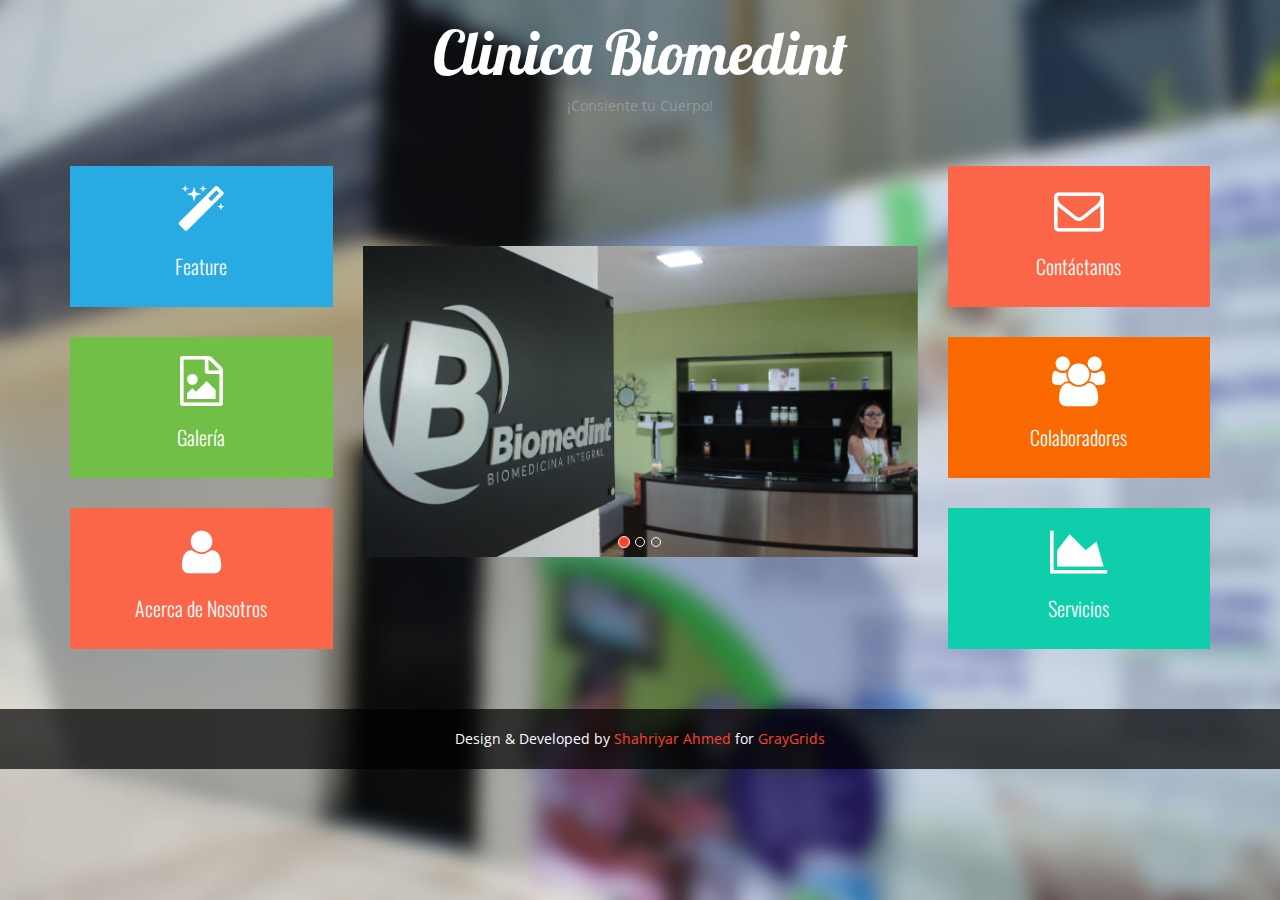
==== index.html @ f75a295f "Creacion del Slider y de las secciones de la pagina" ====
<!DOCTYPE html>
<html lang="en">

    <head>

        <meta charset="utf-8">
        <meta http-equiv="X-UA-Compatible" content="IE=edge">
        <meta name="viewport" content="width=device-width, initial-scale=1">
        <meta name="description" content="">
        <meta name="author" content="">

        <title>Clinica Biomedint</title>

        <!-- Bootstrap Core CSS -->
        <link href="bootstrap/css/bootstrap.min.css" rel="stylesheet">

        <!-- Font Awesome CSS -->
        <link href="css/font-awesome.min.css" rel="stylesheet">
		
		<!-- Custom CSS -->
        <link href="css/animate.css" rel="stylesheet">

        <!-- Custom CSS -->
        <link href="css/style.css" rel="stylesheet">

        <!-- Custom Fonts -->
        <link href='http://fonts.googleapis.com/css?family=Lobster' rel='stylesheet' type='text/css'>

        <!-- Template js -->
        <script src="js/jquery-2.1.1.min.js"></script>
        <script src="bootstrap/js/bootstrap.min.js"></script>
        <script src="js/jquery.appear.js"></script>
        <script src="js/contact_me.js"></script>
        <script src="js/jqBootstrapValidation.js"></script>
        <script src="js/modernizr.custom.js"></script>
        <script src="js/script.js"></script>

        <!--[if lt IE 9]>
            <script src="https://oss.maxcdn.com/libs/html5shiv/3.7.0/html5shiv.js"></script>
            <script src="https://oss.maxcdn.com/libs/respond.js/1.4.2/respond.min.js"></script>
        <![endif]-->

    </head>
    
    <body>
        
        <!-- Start Logo Section -->
        <section id="logo-section" class="text-center">
            <div class="container">
                <div class="row">
                    <div class="col-md-12">
                        <div class="logo text-center">
                            <h1>Clinica Biomedint</h1>
                            <span>¡Consiente tu Cuerpo!</span>
                        </div>
                    </div>
                </div>
            </div>
        </section>
        <!-- End Logo Section -->
        
        
        <!-- Start Main Body Section -->
        <div class="mainbody-section text-center">
            <div class="container">
                <div class="row">
                    
                    <div class="col-md-3">
                        
                        <div class="menu-item blue">
                            <a href="#feature-modal" data-toggle="modal">
                                <i class="fa fa-magic"></i>
                                <p>Feature</p>
                            </a>
                        </div>
                        
                        <div class="menu-item green">
                            <a href="#portfolio-modal" data-toggle="modal">
                                <i class="fa fa-file-photo-o"></i>
                                <p>Galería</p>
                            </a>
                        </div>
                        
                        <div class="menu-item light-red">
                            <a href="#about-modal" data-toggle="modal">
                                <i class="fa fa-user"></i>
                                <p>Acerca de Nosotros</p>
                            </a>
                        </div>
                        
                    </div>
                    
                    <div class="col-md-6">
                        
                        <!-- Start Carousel Section -->
                       <br><br><br><br> <div class="home-slider">
                            <div id="carousel-example-generic" class="carousel slide" data-ride="carousel" style="padding-bottom: 30px;">
                                <!-- Indicators -->
                                <ol class="carousel-indicators">
                                    <li data-target="#carousel-example-generic" data-slide-to="0" class="active"></li>
                                    <li data-target="#carousel-example-generic" data-slide-to="1"></li>
                                    <li data-target="#carousel-example-generic" data-slide-to="2"></li>
                                </ol>

                                <!-- Wrapper for slides -->
                                <div class="carousel-inner">
                                    <div class="item active">
                                        <img src="images/about-03.jpg" class="img-responsive" alt="">
                                    </div>
                                    <div class="item">
                                        <img src="images/about-02.jpg" class="img-responsive" alt="">
                                    </div>
                                    <div class="item">
                                        <img src="images/about-01.jpg" class="img-responsive" alt="">
                                    </div>

                                </div>

                            </div>
                        </div>
                        <!-- Start Carousel Section -->
                        
                        
                        
                    </div>
                    
                    <div class="col-md-3">
                        
                        <div class="menu-item light-red">
                            <a href="#contact-modal" data-toggle="modal">
                                <i class="fa fa-envelope-o"></i>
                                <p>Contáctanos</p>
                            </a>
                        </div>
                        <div class="menu-item light-orange responsive-2">
                                    <a href="#team-modal" data-toggle="modal">
                                        <i class="fa fa-users"></i>
                                        <p>Colaboradores</p>
                                    </a>
                                </div>
                        <div class="menu-item color responsive">
                                    <a href="#service-modal" data-toggle="modal">
                                        <i class="fa fa-area-chart"></i>
                                        <p>Servicios</p>
                                    </a>
                                </div>
                        
                        <!--<div class="menu-item color">
                            <a href="#testimonial-modal" data-toggle="modal">
                                <i class="fa fa-comment-o"></i>
                                <p>Testimonial</p>
                            </a>
                        </div> -->
                        
                        <!-- <div class="menu-item blue">
                            <a href="#news-modal" data-toggle="modal">
                                <i class="fa fa-mortar-board"></i>
                                <p>Latest News</p>
                            </a>
                        </div> -->
                        
                    </div>
                </div>
            </div>
        </div>
        <!-- End Main Body Section -->
        
        <!-- Start Copyright Section -->
        <div class="copyright text-center">
            <div class="container">
                <div class="row">
                    <div class="col-md-12">
                        <div>Design & Developed by <a href="https://www.facebook.com/Shahriyar.Ahmed.Sohel" target="_blank">Shahriyar Ahmed</a> for <a href="http://graygrids.com">GrayGrids</a></div>
                    </div>
                </div>
            </div>
        </div>
        <!-- End Copyright Section -->
        
        
        <!-- Start Feature Section -->
        <div class="section-modal modal fade" id="feature-modal" tabindex="-1" role="dialog" aria-hidden="true">
            <div class="modal-content">
                <div class="close-modal" data-dismiss="modal">
                    <div class="lr">
                        <div class="rl">
                        </div>
                    </div>
                </div>
                
                <div class="container">
                    <div class="row">
                        <div class="section-title text-center">
                            <h3>Our Awesome Feature</h3>
                            <p>Duis aute irure dolor in reprehenderit in voluptate</p>
                        </div>
                    </div>
                    <div class="row">
                        <div class="col-md-3 col-sm-6 col-xs-12">
                            <div class="feature">
                                <i class="fa fa-magic"></i>
                                <div class="feature-content">
                                    <h4>Web Design</h4>
                                    <p>Duis aute irure dolor in reprehenderit in voluptate velit esse cillum dolore eu fugiat nulla pariatur. Lorem ipsum dolor. reprehenderit</p>
                                </div>
                            </div>
                        </div><!-- /.col-md-3 -->
                        <div class="col-md-3 col-sm-6 col-xs-12">
                            <div class="feature">
                                <i class="fa fa-gift"></i>
                                <div class="feature-content">
                                    <h4>Graphics Design</h4>
                                    <p>Duis aute irure dolor in reprehenderit in voluptate velit esse cillum dolore eu fugiat nulla pariatur. Lorem ipsum dolor. reprehenderit</p>
                                </div>
                            </div>
                        </div><!-- /.col-md-3 -->
                        <div class="col-md-3 col-sm-6 col-xs-12">
                            <div class="feature">
                                <i class="fa fa-wordpress"></i>
                                <div class="feature-content">
                                    <h4>Wordpress Theme</h4>
                                    <p>Duis aute irure dolor in reprehenderit in voluptate velit esse cillum dolore eu fugiat nulla pariatur. Lorem ipsum dolor. reprehenderit</p>
                                </div>
                            </div>
                        </div><!-- /.col-md-3 -->
                        <div class="col-md-3 col-sm-6 col-xs-12">
                            <div class="feature">
                                <i class="fa fa-plug"></i>
                                <div class="feature-content">
                                    <h4>Wordpress Plugin</h4>
                                    <p>Duis aute irure dolor in reprehenderit in voluptate velit esse cillum dolore eu fugiat nulla pariatur. Lorem ipsum dolor. reprehenderit</p>
                                </div>
                            </div>
                        </div><!-- /.col-md-3 -->
                        <div class="col-md-3 col-sm-6 col-xs-12">
                            <div class="feature">
                                <i class="fa fa-joomla"></i>
                                <div class="feature-content">
                                    <h4>Joomla Template</h4>
                                    <p>Duis aute irure dolor in reprehenderit in voluptate velit esse cillum dolore eu fugiat nulla pariatur. Lorem ipsum dolor. reprehenderit</p>
                                </div>
                            </div>
                        </div><!-- /.col-md-3 -->
                        <div class="col-md-3 col-sm-6 col-xs-12">
                            <div class="feature">
                                <i class="fa fa-cube"></i>
                                <div class="feature-content">
                                    <h4>Joomla Extension</h4>
                                    <p>Duis aute irure dolor in reprehenderit in voluptate velit esse cillum dolore eu fugiat nulla pariatur. Lorem ipsum dolor. reprehenderit</p>
                                </div>
                            </div>
                        </div><!-- /.col-md-3 -->
                        <div class="col-md-3 col-sm-6 col-xs-12">
                            <div class="feature">
                                <i class="fa fa-css3"></i>
                                <div class="feature-content">
                                    <h4>HTML 5 & CSS3</h4>
                                    <p>Duis aute irure dolor in reprehenderit in voluptate velit esse cillum dolore eu fugiat nulla pariatur. Lorem ipsum dolor. reprehenderit</p>
                                </div>
                            </div>
                        </div><!-- /.col-md-3 -->
                        <div class="col-md-3 col-sm-6 col-xs-12">
                            <div class="feature">
                                <i class="fa fa-android"></i>
                                <div class="feature-content">
                                    <h4>Android Apps</h4>
                                    <p>Duis aute irure dolor in reprehenderit in voluptate velit esse cillum dolore eu fugiat nulla pariatur. Lorem ipsum dolor. reprehenderit</p>
                                </div>
                            </div>
                        </div><!-- /.col-md-3 -->
                    </div><!-- /.row -->
                </div>
                
            </div>
        </div>
        <!-- End Feature Section -->
        
        
        
        <!-- Start Portfolio Section -->
        <div class="section-modal modal fade" id="portfolio-modal" tabindex="-1" role="dialog" aria-hidden="true">
            <div class="modal-content">
                <div class="close-modal" data-dismiss="modal">
                    <div class="lr">
                        <div class="rl">
                        </div>
                    </div>
                </div>
                
                <div class="container">
                    <div class="row">
                        <div class="section-title text-center">
                            <h3>Our Portfolio</h3>
                            <p>Duis aute irure dolor in reprehenderit in voluptate</p>
                        </div>
                    </div>
                    <div class="row">                        
                        <div class="col-md-4">
                            <div class="portfolio-item">
                                <img src="images/portfolio/1.png" class="img-responsive" alt="...">
                                <div class="portfolio-details text-center">
                                    <h4>Project Name</h4>
                                    <a href="#"><i class="fa fa-link"></i></a>
                                </div>
                            </div>
                        </div>
                        
                        <div class="col-md-4">
                            <div class="portfolio-item">
                                <img src="images/portfolio/2.png" class="img-responsive" alt="...">
                                <div class="portfolio-details text-center">
                                    <h4>Project Name</h4>
                                    <a href="#"><i class="fa fa-link"></i></a>
                                </div>
                            </div>
                        </div>
                        
                        <div class="col-md-4">
                            <div class="portfolio-item">
                                <img src="images/portfolio/3.png" class="img-responsive" alt="...">
                                <div class="portfolio-details text-center">
                                    <h4>Project Name</h4>
                                    <a href="#"><i class="fa fa-link"></i></a>
                                </div>
                            </div>
                        </div>
                        
                        <div class="col-md-4">
                            <div class="portfolio-item">
                                <img src="images/portfolio/4.png" class="img-responsive" alt="...">
                                <div class="portfolio-details text-center">
                                    <h4>Project Name</h4>
                                    <a href="#"><i class="fa fa-link"></i></a>
                                </div>
                            </div>
                        </div>
                        
                        <div class="col-md-4">
                            <div class="portfolio-item">
                                <img src="images/portfolio/5.png" class="img-responsive" alt="...">
                                <div class="portfolio-details text-center">
                                    <h4>Project Name</h4>
                                    <a href="#"><i class="fa fa-link"></i></a>
                                </div>
                            </div>
                        </div>
                        
                        <div class="col-md-4">
                            <div class="portfolio-item">
                                <img src="images/portfolio/6.png" class="img-responsive" alt="...">
                                <div class="portfolio-details text-center">
                                    <h4>Project Name</h4>
                                    <a href="#"><i class="fa fa-link"></i></a>
                                </div>
                            </div>
                        </div>
                        
                        <div class="col-md-4">
                            <div class="portfolio-item">
                                <img src="images/portfolio/7.png" class="img-responsive" alt="...">
                                <div class="portfolio-details text-center">
                                    <h4>Project Name</h4>
                                    <a href="#"><i class="fa fa-link"></i></a>
                                </div>
                            </div>
                        </div>
                        
                        <div class="col-md-4">
                            <div class="portfolio-item">
                                <img src="images/portfolio/8.png" class="img-responsive" alt="...">
                                <div class="portfolio-details text-center">
                                    <h4>Project Name</h4>
                                    <a href="#"><i class="fa fa-link"></i></a>
                                </div>
                            </div>
                        </div>
                        
                        <div class="col-md-4">
                            <div class="portfolio-item">
                                <img src="images/portfolio/9.png" class="img-responsive" alt="...">
                                <div class="portfolio-details text-center">
                                    <h4>Project Name</h4>
                                    <a href="#"><i class="fa fa-link"></i></a>
                                </div>
                            </div>
                        </div>
                        
                        <div class="col-md-4">
                            <div class="portfolio-item">
                                <img src="images/portfolio/10.png" class="img-responsive" alt="...">
                                <div class="portfolio-details text-center">
                                    <h4>Project Name</h4>
                                    <a href="#"><i class="fa fa-link"></i></a>
                                </div>
                            </div>
                        </div>
                        
                        <div class="col-md-4">
                            <div class="portfolio-item">
                                <img src="images/portfolio/11.png" class="img-responsive" alt="...">
                                <div class="portfolio-details text-center">
                                    <h4>Project Name</h4>
                                    <a href="#"><i class="fa fa-link"></i></a>
                                </div>
                            </div>
                        </div>
                        
                        <div class="col-md-4">
                            <div class="portfolio-item">
                                <img src="images/portfolio/12.png" class="img-responsive" alt="...">
                                <div class="portfolio-details text-center">
                                    <h4>Project Name</h4>
                                    <a href="#"><i class="fa fa-link"></i></a>
                                </div>
                            </div>
                        </div>
                        
                    </div><!-- /.row -->
                </div>
                
            </div>
        </div>
        <!-- End Portfolio Section -->
        
        
        <!-- Start About Us Section -->
        <div class="section-modal modal fade" id="about-modal" tabindex="-1" role="dialog" aria-hidden="true">
            <div class="modal-content">
                <div class="close-modal" data-dismiss="modal">
                    <div class="lr">
                        <div class="rl">
                        </div>
                    </div>
                </div>
                
                <div class="container">
                    <div class="row">
                        <div class="section-title text-center">
                            <h3>Acerca de Nosotros</h3>
                        </div><br><br>
                    </div>
                    <div class="row">
                        <div class="col-md-6">
                            <div class="custom-tab">
                        
                                <ul class="nav nav-tabs nav-justified" role="tablist">
                                    <li class="active"><a href="#tab-1" role="tab" data-toggle="tab">Misión</a></li>
                                    <li><a href="#tab-2" role="tab" data-toggle="tab">Visión</a></li>
                                    <li><a href="#tab-3" role="tab" data-toggle="tab">Nuestros Valores</a></li>
                                </ul>

                                <div class="tab-content">

                                    <div class="tab-pane active" id="tab-1">
                                        <p>Nuestra misión es brindar satisfacción, bienestar y salud a los usuarios, ofreciendo servicios con atención personalizada de calidad, con un manejo multidisciplinario de medicina integrativa realizado por especialistas en salud.</p>
                                     </div>


                                    <div class="tab-pane" id="tab-2">
                                        <p>Proporcionar servicios de salud integral con vanguardismo, innovación, seguridad y confianza en las opciones terapéuticas de la medicina integrativa, con la finalidad de generar bienestar, salud y satisfacción total de nuestros usuarios.</p>
                                    </div>


                                    <div class="tab-pane" id="tab-3">
                                        <p>- Sentido Humanista</p>
                                        <p>- Honestidad</p>
                                        <p>- Compromiso</p>
                                        <p>- Responsabilidad</p>
                                        <p>- Calidez</p>
                                        <p>- Tolerancia</p>
                                        <p>- Equidad</p>
                                        <p>- Respeto</p>
                                        <p>- Lealtad</p>
                                        <p>- Ética</p>
                                    </div>

                                </div><!-- /.tab-content -->

                            </div>
                        </div>
                    </div>
                </div>
                
            </div>
        </div>
        <!-- End About Us Section -->
        
        
        <!-- Start Service Section -->
        <div class="section-modal modal fade" id="service-modal" tabindex="-1" role="dialog" aria-hidden="true">
            <div class="modal-content">
                <div class="close-modal" data-dismiss="modal">
                    <div class="lr">
                        <div class="rl">
                        </div>
                    </div>
                </div>
                
                <div class="container">
                    <div class="row">
                        <div class="section-title text-center">
                            <h3>Our Services</h3>
                            <p>Duis aute irure dolor in reprehenderit in voluptate</p>
                        </div>
                    </div>
                    <div class="row">
                        
                        <div class="col-md-4 col-sm-6 col-xs-12">
                            <div class="feature-2">
                                <div class="media">
                                    <i class="fa fa-magic pull-left"></i>
                                    <div class="media-body">
                                        <h4 class="media-heading">Web Design</h4>
                                        <p>Duis aute irure dolor in reprehenderit in voluptate velit esse cillum dolore eu fugiat nulla pariatur. Lorem ipsum dolor. reprehenderit</p>
                                    </div>
                                </div>
                            </div>
                        </div><!-- /.col-md-4 -->
                        <div class="col-md-4 col-sm-6 col-xs-12">
                            <div class="feature-2">
                                <div class="media">
                                    <i class="fa fa-css3 pull-left"></i>
                                    <div class="media-body">
                                        <h4 class="media-heading">HTML5 & CSS3</h4>
                                        <p>Duis aute irure dolor in reprehenderit in voluptate velit esse cillum dolore eu fugiat nulla pariatur. Lorem ipsum dolor. reprehenderit</p>
                                    </div>
                                </div>
                            </div>
                        </div><!-- /.col-md-4 -->
                        <div class="col-md-4 col-sm-6 col-xs-12">
                            <div class="feature-2">
                                <div class="media">
                                    <i class="fa fa-wordpress pull-left"></i>
                                    <div class="media-body">
                                        <h4 class="media-heading">Wordpress Theme</h4>
                                        <p>Duis aute irure dolor in reprehenderit in voluptate velit esse cillum dolore eu fugiat nulla pariatur. Lorem ipsum dolor. reprehenderit</p>
                                    </div>
                                </div>
                            </div>
                        </div><!-- /.col-md-4 -->
                        <div class="col-md-4 col-sm-6 col-xs-12">
                            <div class="feature-2">
                                <div class="media">
                                    <i class="fa fa-plug pull-left"></i>
                                    <div class="media-body">
                                        <h4 class="media-heading">Wordpress Plugin</h4>
                                        <p>Duis aute irure dolor in reprehenderit in voluptate velit esse cillum dolore eu fugiat nulla pariatur. Lorem ipsum dolor. reprehenderit</p>
                                    </div>
                                </div>
                            </div>
                        </div><!-- /.col-md-4 -->
                        <div class="col-md-4 col-sm-6 col-xs-12">
                            <div class="feature-2">
                                <div class="media">
                                    <i class="fa fa-joomla pull-left"></i>
                                    <div class="media-body">
                                        <h4 class="media-heading">Joomla Template</h4>
                                        <p>Duis aute irure dolor in reprehenderit in voluptate velit esse cillum dolore eu fugiat nulla pariatur. Lorem ipsum dolor. reprehenderit</p>
                                    </div>
                                </div>
                            </div>
                        </div><!-- /.col-md-4 -->
                        <div class="col-md-4 col-sm-6 col-xs-12">
                            <div class="feature-2">
                                <div class="media">
                                    <i class="fa fa-cube pull-left"></i>
                                    <div class="media-body">
                                        <h4 class="media-heading">Joomla Extension</h4>
                                        <p>Duis aute irure dolor in reprehenderit in voluptate velit esse cillum dolore eu fugiat nulla pariatur. Lorem ipsum dolor. reprehenderit</p>
                                    </div>
                                </div>
                            </div>
                        </div><!-- /.col-md-4 -->
                        
                    </div><!-- /.row -->
                </div>
                
                <div class="pricing-section">
                    <div class="container">
                        <div class="row">
                            <div class="col-md-3 col-sm-6">
                                <div class="pricing-table">
                                    <div class="plan-name">
                                        <h3>Free</h3>
                                    </div>
                                    <div class="plan-price">
                                        <div class="price-value">$49<span>.00</span></div>
                                        <div class="interval">per month</div>
                                    </div>
                                    <div class="plan-list">
                                        <ul>
                                            <li>40 GB Storage</li>
                                            <li>40GB Transfer</li>
                                            <li>10 Domains</li>
                                            <li>20 Projects</li>
                                            <li>Free installation</li>
                                        </ul>
                                    </div>
                                    <div class="plan-signup">
                                        <a href="#" class="btn-system btn-small">Sign Up Now</a>
                                    </div>
                                </div>
                            </div>

                            <div class="col-md-3 col-sm-6">
                                <div class="pricing-table">
                                    <div class="plan-name">
                                        <h3>Standard</h3>
                                    </div>
                                    <div class="plan-price">
                                        <div class="price-value">$49<span>.00</span></div>
                                        <div class="interval">per month</div>
                                    </div>
                                    <div class="plan-list">
                                        <ul>
                                            <li>40 GB Storage</li>
                                            <li>40GB Transfer</li>
                                            <li>10 Domains</li>
                                            <li>20 Projects</li>
                                            <li>Free installation</li>
                                        </ul>
                                    </div>
                                    <div class="plan-signup">
                                        <a href="#" class="btn-system btn-small">Sign Up Now</a>
                                    </div>
                                </div>
                            </div>
                            <div class="col-md-3 col-sm-6">
                                <div class="pricing-table">
                                    <div class="plan-name">
                                        <h3>Premium</h3>
                                    </div>
                                    <div class="plan-price">
                                        <div class="price-value">$49<span>.00</span></div>
                                        <div class="interval">per month</div>
                                    </div>
                                    <div class="plan-list">
                                        <ul>
                                            <li>40 GB Storage</li>
                                            <li>40GB Transfer</li>
                                            <li>10 Domains</li>
                                            <li>20 Projects</li>
                                            <li>Free installation</li>
                                        </ul>
                                    </div>
                                    <div class="plan-signup">
                                        <a href="#" class="btn-system btn-small">Sign Up Now</a>
                                    </div>
                                </div>
                            </div>

                            <div class="col-md-3 col-sm-6">
                                <div class="pricing-table">
                                    <div class="plan-name">
                                        <h3>Professional</h3>
                                    </div>
                                    <div class="plan-price">
                                        <div class="price-value">$49<span>.00</span></div>
                                        <div class="interval">per month</div>
                                    </div>
                                    <div class="plan-list">
                                        <ul>
                                            <li>40 GB Storage</li>
                                            <li>40GB Transfer</li>
                                            <li>10 Domains</li>
                                            <li>20 Projects</li>
                                            <li>Free installation</li>
                                        </ul>
                                    </div>
                                    <div class="plan-signup">
                                        <a href="#" class="btn-system btn-small">Sign Up Now</a>
                                    </div>
                                </div>
                            </div>
                        </div>
                    </div>
                </div>
                
            </div>
        </div>
        <!-- End Service Section -->
        
        
        <!-- Start Team Member Section -->
        <div class="section-modal modal fade" id="team-modal" tabindex="-1" role="dialog" aria-hidden="true">
            <div class="modal-content">
                <div class="close-modal" data-dismiss="modal">
                    <div class="lr">
                        <div class="rl">
                        </div>
                    </div>
                </div>
                
                <div class="container">
                    <div class="row">
                        <div class="section-title text-center">
                            <h3>Nuestros colaboraores</h3>
                            <p>Los cuales cuentan con una amnplia experiencia.</p>
                        </div>
                    </div>
                    <div class="row">
                        
                        <div class="col-md-3 col-sm-6">
                            <div class="team-member">
                                <img src="images/team/manage-1.png" class="img-responsive" alt="">
                                <div class="team-details">
                                    <h4>Adolfo Pulido Montalvo</h4>
                                    <div class="designation"><b>Especialidad: </b>Estética y Longevidad</div><br>
                                    <div class="designation"><b>Casa de estudios: </b>Instituto de Estudios Superiores en Medicina Universidad del Conde</div>
                                </div>
                            </div>
                        </div>

                        <div class="col-md-3 col-sm-6">
                            <div class="team-member">
                                <img src="images/team/manage-2.png" class="img-responsive" alt="">
                                <div class="team-details">
                                    <h4>Ana Ruth Cruz Aguilar</h4>
                                    <div class="designation"><b>Especialidad: </b>Enfermería General</div><br><div class="designation"><b>Casa de estudios: </b>CETCS</div>
                                </div>
                            </div>
                        </div>
                        
                    </div><!-- /.row -->
                </div>
                
            </div>
        </div>
        <!-- End Team Member Section -->        
        
        
        <!-- Start Contact Section -->
        <div class="section-modal modal fade contact" id="contact-modal" tabindex="-1" role="dialog" aria-hidden="true">
            <div class="modal-content">
                <div class="close-modal" data-dismiss="modal">
                    <div class="lr">
                        <div class="rl">
                        </div>
                    </div>
                </div>
                
                <div class="container">
                    <div class="row">
                        <div class="section-title text-center">
                            <h3>Contáctate con nosotros</h3>
                        </div><br><br><br>
                    </div>
                    <div class="row">
                        
                        <div class="col-md-4">
                            <div class="footer-contact-info">
                                <h4>Agenda tu cita</h4>
                                <ul>
                                    <li><strong>Correo :</strong> biomedintclinica@gmail.com</li>
                                    <li><strong>Teléfono :</strong> (993) 314-6400</li>
                                    <li><strong>Celular :</strong> (993) 242 6779</li>
                                    <li><strong>Pagina Web :</strong> clinicabiomedint.com</li>
                                </ul>
                            </div>
                        </div>
                        
                        <div class="col-md-4">
                            <div class="footer-social text-center">
                                <ul>
                                    <li><a href="https://twitter.com/ClinicaBiomedin" target="_blank"><i class="fa fa-twitter"></i></a></li>
                                    <li><a href="https://www.facebook.com/ClinicaBiomedint" target="_blank"><i class="fa fa-facebook"></i></a></li>
                                    <li><a href="https://www.instagram.com/clinicabiomedint" target="_blank"><i class="fa fa-instagram"></i></a></li>
                                </ul>
                            </div>
                        </div>
                        
                        <div class="col-md-4">
                            <div class="footer-contact-info">
                                <h4>Horario</h4>
                                <ul>
                                    <li><strong>Lunes - Viernes :</strong> 07:00 A.M a 17:00 P.M</li>
                                    <li><strong>Sabado :</strong> 09:00 A.M a 14:00 P.M</li>
                                    <li><strong>Domingo :</strong> Cerrado</li>
                                </ul>
                            </div>
                        </div>
                        
                    </div><!--/.row -->
                    <div class="row" style="padding-top: 80px;">
                        <div class="col-md-12">
                            <form name="sentMessage" id="contactForm" novalidate>
                                <div class="row">
                                    <div class="col-md-6">
                                        <div class="form-group">
                                            <input type="text" class="form-control" placeholder="Nombre y Apellido" id="name" required data-validation-required-message="Escribir su nombre y apellido por favor.">
                                            <p class="help-block text-danger"></p>
                                        </div>
                                        <div class="form-group">
                                            <input type="email" class="form-control" placeholder="Correo electrónico" id="email" required data-validation-required-message="Escriba su correo electrónico por favor">
                                            <p class="help-block text-danger"></p>
                                        </div>
                                        <div class="form-group">
                                            <input type="tel" class="form-control" placeholder="Teléfono" id="phone" required data-validation-required-message="Escriba su número de teléfono">
                                            <p class="help-block text-danger"></p>
                                        </div>
                                    </div>
                                    <div class="col-md-6">
                                        <div class="form-group">
                                            <textarea class="form-control" placeholder="Mensaje" id="message" required data-validation-required-message="Escriba su mensaje"></textarea>
                                            <p class="help-block text-danger"></p>
                                        </div>
                                    </div>
                                    <div class="clearfix"></div>
                                    <div class="col-lg-12 text-center">
                                        <div id="success"></div>
                                        <button type="submit" class="btn btn-primary">Enviar Mensaje</button>
                                    </div>
                                </div>
                            </form>
                        </div>
                    </div>
                </div>
                
            </div>
        </div>
        <!-- End Contact Section -->
        
        
         <!-- Start Testimonial Section -->
        <div class="section-modal modal fade contact" id="testimonial-modal" tabindex="-1" role="dialog" aria-hidden="true">
            <div class="modal-content">
                <div class="close-modal" data-dismiss="modal">
                    <div class="lr">
                        <div class="rl">
                        </div>
                    </div>
                </div>
                
                <div class="container">
                    <div class="row">
                        <div class="section-title text-center">
                            <h3>Client's Speech About Us</h3>
                            <p>Duis aute irure dolor in reprehenderit in voluptate</p>
                        </div>
                    </div>
                    <div class="row">
                        
                        <div class="col-md-6">
                            <div class="testimonial">
                                <img src="images/team/manage-1.png" class="img-responsive" alt="...">
                                <h4>John Doe</h4>
                                <div class="speech">
                                    <p>Sed ut perspiciatis unde omnis iste natus error sit voluptatem accusantium doloremque laudantium, totam rem aperiam, eaque ipsa quae ab illo inventore veritatis et quasi architecto beatae vitae dicta sunt explicabo. Nemo enim ipsam voluptatem quia voluptas sit aspernatur aut odit aut fugit, sed quia consequuntur magni dolores eos qui ratione voluptatem sequi nesciunt.</p>
                                </div>
                            </div>
                        </div>
                        
                        <div class="col-md-6">
                            <div class="testimonial">
                                <img src="images/team/manage-2.png" class="img-responsive" alt="...">
                                <h4>John Doe</h4>
                                <div class="speech">
                                    <p>Sed ut perspiciatis unde omnis iste natus error sit voluptatem accusantium doloremque laudantium, totam rem aperiam, eaque ipsa quae ab illo inventore veritatis et quasi architecto beatae vitae dicta sunt explicabo. Nemo enim ipsam voluptatem quia voluptas sit aspernatur aut odit aut fugit, sed quia consequuntur magni dolores eos qui ratione voluptatem sequi nesciunt.</p>
                                </div>
                            </div>
                        </div>
                        
                        <div class="col-md-6">
                            <div class="testimonial">
                                <img src="images/team/manage-3.png" class="img-responsive" alt="...">
                                <h4>John Doe</h4>
                                <div class="speech">
                                    <p>Sed ut perspiciatis unde omnis iste natus error sit voluptatem accusantium doloremque laudantium, totam rem aperiam, eaque ipsa quae ab illo inventore veritatis et quasi architecto beatae vitae dicta sunt explicabo. Nemo enim ipsam voluptatem quia voluptas sit aspernatur aut odit aut fugit, sed quia consequuntur magni dolores eos qui ratione voluptatem sequi nesciunt.</p>
                                </div>
                            </div>
                        </div>
                        
                        <div class="col-md-6">
                            <div class="testimonial">
                                <img src="images/team/manage-4.png" class="img-responsive" alt="...">
                                <h4>John Doe</h4>
                                <div class="speech">
                                    <p>Sed ut perspiciatis unde omnis iste natus error sit voluptatem accusantium doloremque laudantium, totam rem aperiam, eaque ipsa quae ab illo inventore veritatis et quasi architecto beatae vitae dicta sunt explicabo. Nemo enim ipsam voluptatem quia voluptas sit aspernatur aut odit aut fugit, sed quia consequuntur magni dolores eos qui ratione voluptatem sequi nesciunt.</p>
                                </div>
                            </div>
                        </div>
                        
                    </div><!--/.row -->
                    
                </div>
                
            </div>
        </div>
        <!-- End Testimonial Section -->
        
    </body>
    
</html>
---- css/style.css ----
@import url(http://fonts.googleapis.com/css?family=Open+Sans:400,300,700,600);
@import url(http://fonts.googleapis.com/css?family=Oswald:400,300);


body {
    background: url(../images/background.jpg) no-repeat;
    background-attachment: fixed;
    background-size: cover;
    background-position: 50% 50%;
    font-family: 'Open Sans', sans-serif;
}

a,
a:hover,
a:focus,
a:active,
a.active {
    outline: 0;
}

ul,ol {
    margin: 0;
    padding: 0;
}

li {
    list-style: none;
}

a {
    color: #FF432E;
    text-decoration: none;
}

a:hover {
    text-decoration: none;
}

p {
    font-family: 'Open Sans', sans-serif;
    font-size: 13px;
    line-height: 21px;
}


.btn-primary {
    border-color: #FF432E;
    background-color: #FF432E;
    text-transform: uppercase;
    font-weight: 300;
    color: #fff;
    -webkit-border-radius:3px;
    -moz-border-radius:3px;
    -o-border-radius:3px;
    border-radius:3px;
    -webkit-transition: all 0.3s;
    -moz-transition: all 0.3s;
    -o-transition: all 0.3s;
    transition: all 0.3s;
}

.btn-primary:hover,
.btn-primary:focus,
.btn-primary:active,
.btn-primary.active,
.open .dropdown-toggle.btn-primary {
    color: #fff;
    border-color: #ea321e;
    background-color: none !important;
}

.btn-primary.disabled,
.btn-primary[disabled],
fieldset[disabled] .btn-primary,
.btn-primary.disabled:hover,
.btn-primary[disabled]:hover,
fieldset[disabled] .btn-primary:hover,
.btn-primary.disabled:focus,
.btn-primary[disabled]:focus,
fieldset[disabled] .btn-primary:focus,
.btn-primary.disabled:active,
.btn-primary[disabled]:active,
fieldset[disabled] .btn-primary:active,
.btn-primary.disabled.active,
.btn-primary[disabled].active,
fieldset[disabled] .btn-primary.active {
    border-color: #FF432E;
    background-color: #FF432E;
}


/**** Start Section Title Section ****/

.section-title h3{
    color: #666 !important;
    //font-style: italic;
    font-size: 28px;
    font-family: 'Oswald', sans-serif;
    text-transform: none;
}

.section-title p {
    padding-bottom: 60px;
    color: #999;
    font-size: 18px;
    //font-style: italic;
    font-weight: 300;
}


/**** Start Logo Section ****/

#logo-section {
    
}

.logo h1 {
    font-family: 'Lobster', cursive;
    color: #fff;
    font-size: 60px;
}

.logo span {
    color: #999;
}



/**** Start Background Color ****/

.blue {
    background: #28ABE3;
}

.green {
    background: #72bf48;
}

.red {
    background: #FF432E;
}

.light-red {
    background: #FB6648;
}

.light-orange {
    background: #FA6900;
}

.color {
    background: #0ECEAB;
}



/**** Start Main Body Section ****/

.mainbody-section {
    padding-top: 50px;
    padding-bottom: 30px;
}

.menu-item {
    color: #fff;
    padding-top: 20px;
    padding-bottom: 20px;
    margin-bottom: 30px;
	-webkit-transition: all 0.3s;
	transition: all 0.3s;
	
}

.menu-item a {
    color: #fff;
    display: block;
	-webkit-transition: all 0.3s;
	transition: all 0.3s;
}

.menu-item a p {
    font-family: 'Oswald', sans-serif;
    font-weight: 300;
    font-size: 20px;
}

.menu-item a i {
    font-size: 50px;
    padding-bottom: 20px;
}

.menu-item:hover a {
    text-decoration: none;
    //color: #333;
	animation: wobble;
	-webkit-animation: wobble;
	animation-duration: 1000ms;
	-webkit-animation-duration: 1000ms;
}

@media only screen 
and (min-width : 600px) 
and (max-width : 991px) {
    
    .menu-item {
        display: inline-block;
        width: 32.8%;
    }
    
    .menu-item.responsive {
        width: 49.5%;
        float: left;
        margin-right: 3px;
    }
    
    .menu-item.responsive-2 {
        width: 49.5%;
        float: right;
    }
    
}



@media only screen 
and (min-width : 992px) 
and (max-width : 1199px) {
    
    .menu-item {
        padding-top: 15px;
        padding-bottom: 15px;
    }
    
    .menu-item a i {
        font-size: 32px;
    }
    
    .menu-item a p {
        font-size: 16px;
    }
    
}


.home-slider img {
    width: 100%;
    height: auto;
}

.home-slider .carousel-indicators {
    position: absolute;
    bottom: 10%;
}

.home-slider .carousel-indicators .active {
	background-color: #FF432E;
}


.copyright {
    background: rgba( 0, 0, 0, 0.7);
    color: #fff;
    padding-top: 20px;
    padding-bottom: 20px;
}



/**** Start Modal Section ****/

.section-modal .modal-content {
    padding: 100px 0 !important;
    min-height: 100%;
    border: 0 !important;
    border-radius: 0;
    background-clip: border-box;
    -webkit-box-shadow: none !important;
    -moz-box-shadow: none !important;
    box-shadow: none !important;
    color: #888;
    font-weight: 300;
}



.section-modal .close-modal {
    position: absolute;
    top: 25px;
    right: 25px;
    width: 75px;
    height: 75px;
    background-color: transparent;
    cursor: pointer;
}

.section-modal .close-modal:hover {
    opacity: .3;
}

.section-modal .close-modal .lr {
    z-index: 1051;
    width: 1px;
    height: 75px;
    margin-left: 35px;
    background-color: #222;
    -webkit-transform: rotate(45deg);
    -ms-transform: rotate(45deg);
    transform: rotate(45deg);
}

.section-modal .close-modal .lr .rl {
    z-index: 1052;
    width: 1px;
    height: 75px;
    background-color: #222;
    -webkit-transform: rotate(90deg);
    -ms-transform: rotate(90deg);
    transform: rotate(90deg);
}






/**** Start Feature Section ****/


.feature, .feature-2 {
    padding-bottom: 80px;
}

.feature {
    text-align: center;
}
.feature h4{
    font-size: 15px;
    color: #666;
    font-weight: 300;
    font-family: 'Oswald', sans-serif;
}

.feature-2 h4{
    font-size: 15px;
    color: #444;
    padding-bottom: 10px;
    font-weight: 300;
    font-family: 'Oswald', sans-serif;
}

.feature p, .feature-2 p {
    color: #444;
    font-size: 13px;
    line-height: 20px;
    font-weight: 300;
}


.feature i {
   font-size:3.5em;
   color:#fff;
    background: #FF432E;
    width: 100px;
    height: 100px;
   padding:25px;
    margin-bottom: 10px;
   -webkit-border-radius:70%;
   -moz-border-radius:70%;
   -o-border-radius:70%;
   border-radius:70%;
   position: relative;
	box-shadow: 0 0 0 30px transparent;
	-webkit-transform: translate3d(2, 2, 2);
	-moz-transform: translate3d(2, 2, 2);
	-o-transform: translate3d(2, 2, 2);
	transform: translate3d(2, 2, 2);
	-webkit-transition: box-shadow .6s ease-in-out;
	-moz-transition: box-shadow .6s ease-in-out;
	-o-transition: box-shadow .6s ease-in-out;
	transition: box-shadow .6s ease-in-out;
}
.no-touch .feature:hover i,
	.no-touch .feature:active i,
	.no-touch .feature:focus i {
        
		-webkit-transition: box-shadow .4s ease-in-out;
		-moz-transition: box-shadow .4s ease-in-out;
		-o-transition: box-shadow .4s ease-in-out;
		transition: box-shadow .4s ease-in-out;
		box-shadow: 0 0 0 0 #FF432E;
}


.feature-2 i {
    color:#FF432E;
   font-size:3em;
   padding:1px 10px 0 1px;
   position: relative;
	
}



/**** Start Portfolio Section ****/

.portfolio-item {
    position: relative;
    margin-bottom: 30px;
}

.portfolio-item .portfolio-details {
    background: rgba(0, 0, 0, 0.8);
    position: absolute;
    top: 0;
    width: 100%;
    height: 100%;
    opacity: 0;
}

.portfolio-item .portfolio-details h4 {
    padding-top: 20%;
    padding-bottom: 10%;
    color: #fff;
    font-family: 'Oswald', sans-serif;
    font-weight: 300;
    font-size: 20px;
}

.portfolio-item .portfolio-details a i {
    font-size: 30px;
}

.portfolio-item:hover .portfolio-details {
    opacity: 1;
    animation: pulse;
    -webkit-animation: pulse;
    animation-duration: 300ms;
    -webkit-animation-duration: 300ms;
}


/**** End Portfolio Section ****/


/**** Start ABout Us Section ****/

.about-text {
    padding-bottom: 50px;
}
.about-text p {
    color: #777;
    text-align: justify;
}
.about-text ul {
    margin-top: 30px;
    font-size: 13px;
}
.about-text li {
    margin-bottom: 10px;
    color: #999;
}
.about-text li i {
    padding-right: 10px;
    color: #FF432E;
}


/* progress bar */

.skill {
    padding-bottom: 5px;
}

.skill p {
  margin-bottom:7px;

}

.progress {
  background: #fff;
  overflow: visible;
  height: 20px;
  margin-bottom: 10px;
  background-color: #f9f9f9;
  border-radius: 0px;
  -webkit-box-shadow: none;
  box-shadow: none;
}

.progress-bar {
    background: #FF432E;
  float: left;
  height: 100%;
  font-size: 12px;
  color: #ffffff;
  text-align: center;
  -webkit-box-shadow: none;
  box-shadow: none;
  -webkit-transition: width 0.6s ease;
  transition: width 0.6s ease;
  position:relative;
}

 .progress-bar-span { 
 opacity:1;
 position:absolute;
 top:-5px;
 background:#ACB2B8;
 padding:3px 10px;
 color:#FFF;
 border-radius: 0px;
 right:0px;
    -webkit-transition: all .5s ease-in-out;
  -moz-transition: all .5s ease-in-out;
  -o-transition: all .5s ease-in-out;
  -ms-transition: all .5s ease-in-out;
  transition: all .5s ease-in-out; 
 }

.skill:hover .progress-bar-span {
  opacity:1;
    -webkit-transition: all .5s ease-in-out;
  -moz-transition: all .5s ease-in-out;
  -o-transition: all .5s ease-in-out;
  -ms-transition: all .5s ease-in-out;
  transition: all .5s ease-in-out;
}


/* Custom Tab */

.custom-tab .nav-tabs.nav-justified > .active > a, 
.custom-tab .nav-tabs.nav-justified > .active > a:hover, 
.custom-tab .nav-tabs.nav-justified > .active > a:focus {
    border-radius: 0;
    //border-left-color: transparent;
    color: #666;
    border-bottom-color: #ddd;
}

.custom-tab .nav-tabs.nav-justified {
    margin-bottom: 20px;
    background: #FF432E;
}

.custom-tab .nav-tabs.nav-justified > li {
    border-right: 1px solid #f1f1f1;
}
.custom-tab .nav-tabs.nav-justified > li:last-child {
    border-right: none;
}

.custom-tab .nav-tabs.nav-justified > li > a {
    padding: 10px;
    font-size: 18px;
    color: #fff;
    font-family: 'Oswald', sans-serif;
    font-weight: 300;
}

.custom-tab .nav-tabs.nav-justified > li > a:hover {
    border-radius: 0;
    color: #333;
}

.custom-tab .tab-content .tab-pane p {
    text-align: justify;
    color: #777;
}

@media only screen 
and (min-width : 320px) 
and (max-width : 991px) {
    
    .custom-tab {
		margin-top: 30px;
	}
    
}







/*** Start Pricing Section ****/


.pricing-section {
    padding: 80px 0;
    background: #f5f5f5;
}

.pricing-table {
    text-align: center;
    background: #fff;
}

@media only screen 
and (min-width : 320px) 
and (max-width : 991px) {
    
    .pricing-table {
		margin-bottom: 30px;
	}
    
}



.plan-name {
	padding: 15px 0;
    background: #FF432E;
}

.plan-name h3 {
	font-weight: 300;
	color: #fff;
}

.plan-price {
	padding: 25px 0;
}

.plan-price .price-value {
	font-size: 38px;
	line-height: 40px;
	font-weight: 600;
	color: #444;
}

.plan-price .price-value span {
	font-size: 18px;
	font-weight: 300;
	line-height: 18px;
}

.plan-price .interval {
	line-height: 14px;
}

.plan-list li {
	padding: 13px;
	font-size: 14px;
	border-bottom: 1px solid #eee;
}

.plan-list li:first-child {
	border-top: 1px solid #eee;
}

.plan-signup {
	padding: 25px 0;
    background: #FF432E;
}

.plan-signup a {
	text-transform: uppercase;
    color: #fff;
}


/**** Start Team Member Section ****/


.team-member {
    position: relative;
    width: 100%;
    margin-bottom: 30px;
}

.team-details {
    font-family: 'Open Sans', sans-serif;
    padding-left: 10px;
    position: absolute;
    top: 0;
    width: 100%;
    height: 100%;
    background: rgba(0, 0, 0, 0.8);
    opacity: 0;
}

.team-member img {
    width: 100%;
    height: auto;
}

.team-details h4 {
    font-size: 25px;
    font-weight: 300;
    color: #FF432E;
    font-family: 'Oswald', sans-serif;
    text-transform: none;
    text-align: center;
    padding-top: 20%;
}

.team-details .designation {
    font-size: 16px;
    font-weight: 300;
    color: #fff;
    text-align: center;
}

.team-details ul {
    padding-top: 40%;
}
.team-details li {
    display: inline-block;
    list-style: none;
    padding-right: 10px;
}

.team-details li a {
    padding: 5px 8px;
    background: #FF432E;
    color: #fff;
    -webkit-border-radius: 2px;
    -moz-border-radius: 2px;
    -o-border-radius: 2px;
    border-radius: 2px;
}

.team-member:hover .team-details {
    opacity: 1;
    -webkit-animation: pulse;
    animation: pulse;
    animation-duration: 300ms;
    -webkit-animation-duration: 300ms;
}



/**** Start Latest News Section ****/


.latest-post {
    padding-bottom: 20px;
}

.latest-post h4 {
    padding-top: 20px;
    padding-bottom: 5px;
}

.latest-post h4 a {
    color: #FF432E;
}

.latest-post .post-details li {
    color: #FF432E;
    display: inline;
    font-size: 13px;
    color: #999;
    padding-right: 10px;
}

.latest-post .post-details li i {
    padding-right: 5px;
    color: #FF432E;
}

.latest-post p {
    padding: 15px 0;
    color: #999;
    font-weight: 300;
    text-align: justify;
}



/**** Start Contact Section ****/


.footer-contact-info {
    background: #FF432E;
    color: #fff;
    padding: 20px 30px;
    //margin-top: 80px;
    -webkit-border-radius: 3px;
    -moz-border-radius: 3px;
    -o-border-radius: 3px;
    border-radius: 3px;
}

@media only screen 
and (min-width : 320px) 
and (max-width : 991px) {
    
    .footer-contact-info {
		margin-bottom: 30px;
		margin-top: 30px;
	}
    
}

.footer-contact-info ul {
    padding-bottom: 10px;
}

.footer-contact-info h4 {
    padding-bottom: 10px;
}

.footer-contact-info li strong {
    font-weight: 600;
}


.footer-social {
    padding: 78px 0;
    border: 1px solid #FF432E;
    -webkit-border-radius: 3px;
    -moz-border-radius: 3px;
    -o-border-radius: 3px;
    border-radius: 3px;
}

.footer-social li {
    display: inline-block;
    padding: 0 10px;
}

@media only screen and (max-width : 360px) {
    
    .footer-social li {
		padding: 0 5px;
	}
    
}

.footer-social li a {
    background: #FF432E;
    padding: 8px;
    color: #fff;
    -webkit-border-radius: 2px;
    -moz-border-radius: 2px;
    -o-border-radius: 2px;
    border-radius: 2px;
    border: 1px solid #FF432E;
    
}

.footer-social li i {
    font-size: 15px;
    width: 20px;
    height: 20px;
}

.footer-social li:hover a {
    background: #fff;
    //border: 1px solid #FF432E;
    color: #666;
}



.contact .btn-primary {
    padding: 20px;
    font-size: 16px;
}

.contact .btn-primary:hover {
    background: transparent;
}

.contact .section-title h3{
    color: #fff;
}

.contact .section-heading {
    color: #fff;
}

.contact .form-group {
    margin-bottom: 25px;
}

.contact .form-group input,
.contact .form-group textarea {
    padding: 20px;
}

.contact .form-group input.form-control {
    height: auto;
}

.contact .form-group textarea.form-control {
    height: 236px;
}

.contact::-webkit-input-placeholder {
    text-transform: uppercase;
    font-family: Montserrat,"Helvetica Neue",Helvetica,Arial,sans-serif;
    font-weight: 700;
    color: #bbb;
}

.contact:-moz-placeholder {
    text-transform: uppercase;
    font-family: Montserrat,"Helvetica Neue",Helvetica,Arial,sans-serif;
    font-weight: 700;
    color: #bbb;
}

.contact::-moz-placeholder {
    text-transform: uppercase;
    font-family: Montserrat,"Helvetica Neue",Helvetica,Arial,sans-serif;
    font-weight: 700;
    color: #bbb;
}

.contact:-ms-input-placeholder {
    text-transform: uppercase;
    font-family: Montserrat,"Helvetica Neue",Helvetica,Arial,sans-serif;
    font-weight: 700;
    color: #bbb;
}

.contact .text-danger {
    color: #e74c3c;
}

.contact button {
    font-weight: 400;
    margin-top: 30px;
}

.contact .btn-primary {
    padding: 20px;
    font-size: 16px;
}

.contact .btn-primary:hover {
    background: transparent;
    color: #FF432E;
}



/**** Start Testimonial Section ****/

.testimonial {
    margin-bottom: 80px;
}

.testimonial h4 {
    font-family: 'Oswald', sans-serif;
    font-weight: 300;
    padding-top: 20px;
    padding-bottom: 20px;
}

.testimonial .speech {
    background: #FF432E;
    padding: 20px;
    color: #fff;
}
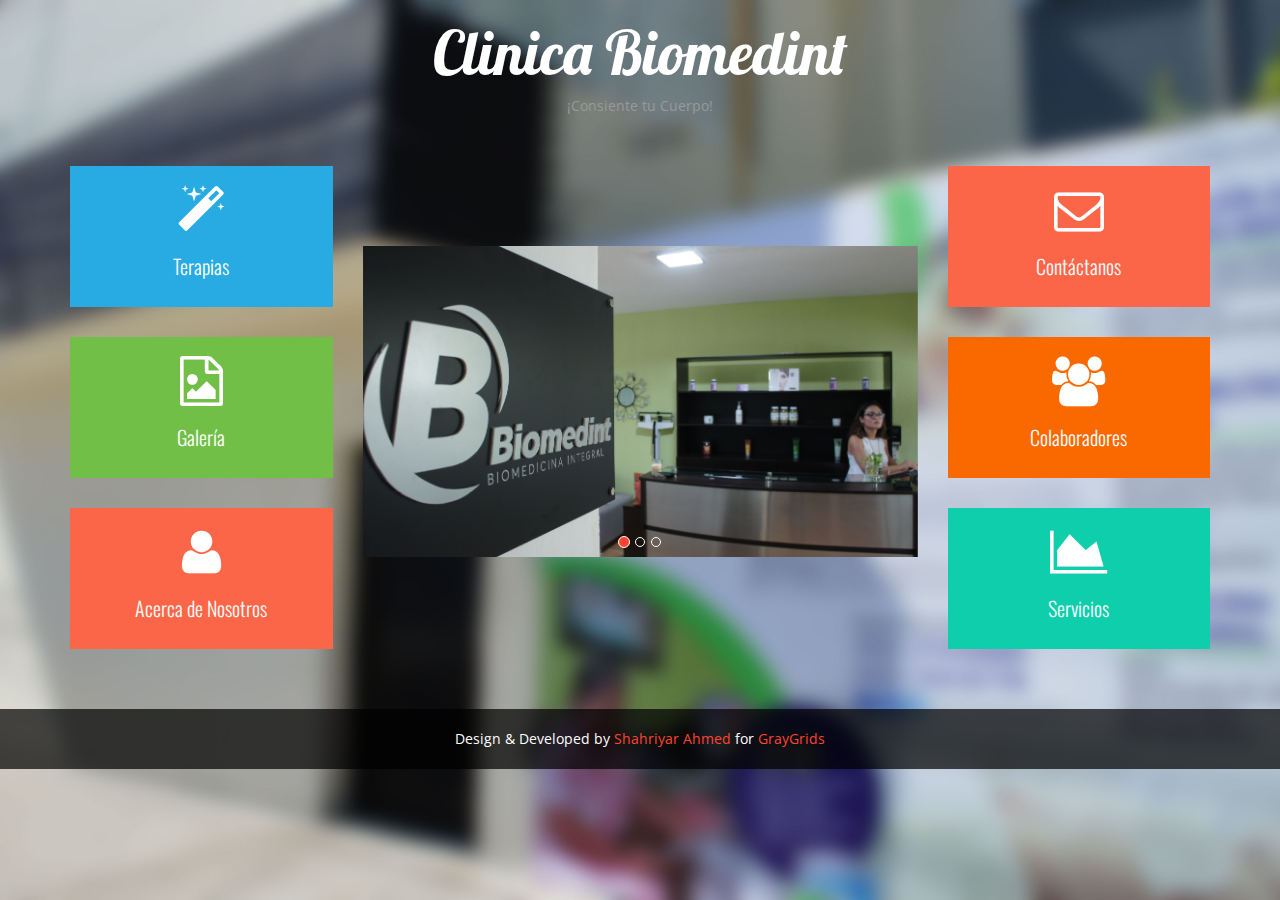
==== commit c132bc83: "Integracion de la Galeria, Terapias y Servicios" ====
--- a/index.html
+++ b/index.html
@@ -34,6 +34,7 @@
         <script src="js/jqBootstrapValidation.js"></script>
         <script src="js/modernizr.custom.js"></script>
         <script src="js/script.js"></script>
+        <script src="js/galeria.js"></script>
 
         <!--[if lt IE 9]>
             <script src="https://oss.maxcdn.com/libs/html5shiv/3.7.0/html5shiv.js"></script>
@@ -70,7 +71,7 @@
                         <div class="menu-item blue">
                             <a href="#feature-modal" data-toggle="modal">
                                 <i class="fa fa-magic"></i>
-                                <p>Feature</p>
+                                <p>Terapias</p>
                             </a>
                         </div>
                         
@@ -188,88 +189,74 @@
                     </div>
                 </div>
                 
-                <div class="container">
-                    <div class="row">
-                        <div class="section-title text-center">
-                            <h3>Our Awesome Feature</h3>
-                            <p>Duis aute irure dolor in reprehenderit in voluptate</p>
-                        </div>
-                    </div>
-                    <div class="row">
-                        <div class="col-md-3 col-sm-6 col-xs-12">
-                            <div class="feature">
-                                <i class="fa fa-magic"></i>
-                                <div class="feature-content">
-                                    <h4>Web Design</h4>
-                                    <p>Duis aute irure dolor in reprehenderit in voluptate velit esse cillum dolore eu fugiat nulla pariatur. Lorem ipsum dolor. reprehenderit</p>
-                                </div>
-                            </div>
-                        </div><!-- /.col-md-3 -->
-                        <div class="col-md-3 col-sm-6 col-xs-12">
-                            <div class="feature">
-                                <i class="fa fa-gift"></i>
-                                <div class="feature-content">
-                                    <h4>Graphics Design</h4>
-                                    <p>Duis aute irure dolor in reprehenderit in voluptate velit esse cillum dolore eu fugiat nulla pariatur. Lorem ipsum dolor. reprehenderit</p>
-                                </div>
-                            </div>
-                        </div><!-- /.col-md-3 -->
-                        <div class="col-md-3 col-sm-6 col-xs-12">
-                            <div class="feature">
-                                <i class="fa fa-wordpress"></i>
-                                <div class="feature-content">
-                                    <h4>Wordpress Theme</h4>
-                                    <p>Duis aute irure dolor in reprehenderit in voluptate velit esse cillum dolore eu fugiat nulla pariatur. Lorem ipsum dolor. reprehenderit</p>
-                                </div>
-                            </div>
-                        </div><!-- /.col-md-3 -->
-                        <div class="col-md-3 col-sm-6 col-xs-12">
-                            <div class="feature">
-                                <i class="fa fa-plug"></i>
-                                <div class="feature-content">
-                                    <h4>Wordpress Plugin</h4>
-                                    <p>Duis aute irure dolor in reprehenderit in voluptate velit esse cillum dolore eu fugiat nulla pariatur. Lorem ipsum dolor. reprehenderit</p>
-                                </div>
-                            </div>
-                        </div><!-- /.col-md-3 -->
-                        <div class="col-md-3 col-sm-6 col-xs-12">
-                            <div class="feature">
-                                <i class="fa fa-joomla"></i>
-                                <div class="feature-content">
-                                    <h4>Joomla Template</h4>
-                                    <p>Duis aute irure dolor in reprehenderit in voluptate velit esse cillum dolore eu fugiat nulla pariatur. Lorem ipsum dolor. reprehenderit</p>
-                                </div>
-                            </div>
-                        </div><!-- /.col-md-3 -->
-                        <div class="col-md-3 col-sm-6 col-xs-12">
-                            <div class="feature">
-                                <i class="fa fa-cube"></i>
-                                <div class="feature-content">
-                                    <h4>Joomla Extension</h4>
-                                    <p>Duis aute irure dolor in reprehenderit in voluptate velit esse cillum dolore eu fugiat nulla pariatur. Lorem ipsum dolor. reprehenderit</p>
-                                </div>
-                            </div>
-                        </div><!-- /.col-md-3 -->
-                        <div class="col-md-3 col-sm-6 col-xs-12">
-                            <div class="feature">
-                                <i class="fa fa-css3"></i>
-                                <div class="feature-content">
-                                    <h4>HTML 5 & CSS3</h4>
-                                    <p>Duis aute irure dolor in reprehenderit in voluptate velit esse cillum dolore eu fugiat nulla pariatur. Lorem ipsum dolor. reprehenderit</p>
-                                </div>
-                            </div>
-                        </div><!-- /.col-md-3 -->
-                        <div class="col-md-3 col-sm-6 col-xs-12">
-                            <div class="feature">
-                                <i class="fa fa-android"></i>
-                                <div class="feature-content">
-                                    <h4>Android Apps</h4>
-                                    <p>Duis aute irure dolor in reprehenderit in voluptate velit esse cillum dolore eu fugiat nulla pariatur. Lorem ipsum dolor. reprehenderit</p>
-                                </div>
-                            </div>
-                        </div><!-- /.col-md-3 -->
-                    </div><!-- /.row -->
-                </div>
+                <div id="container-main">
+                <h1>Nuestras Terapias</h1><br>
+
+    <div class="accordion-container">
+    
+        <a href="#" class="accordion-titulo">Scio<span class="toggle-icon"></span></a>
+        <div class="accordion-content">
+            <img src="images/Terapias/t_scio.jpg" alt=""/>
+            <h5>Realiza un análisis integral del cuerpo que detecta, equilibra y regenera energéticamente tu salud  través de medios no invasivos.</h5>
+            <h5><b>Beneficios</b></h5>
+            <h5>- Reduce estrés</h5>
+            <h5>- Nivela la energía</h5>
+            <h5>- Corrige metabolismo por medio del PH</h5>
+            <h5>- Bloquea enfermedades degenerativas</h5>
+            <h5>- Ayuda regular enfermedades con problemas emocionales</h5>
+            <h5>- Anti adicciones</h5>
+            <h5>- Estabilización neurológica y Hormonal</h5>
+            <h5>- Terapias anti dolor</h5>
+        </div>
+        
+    </div>
+    
+    <div class="accordion-container">
+        <a href="#" class="accordion-titulo">Hidroterapia de colon<span class="toggle-icon"></span></a>
+        <div class="accordion-content">
+            <img src="images/Terapias/t_hidroterapia.jpg" alt=""/>
+            <h5>Terapia que disuelve depósito  adheridos en el Colon de forma definitiva.</h5>
+            <h5><b>Beneficios</b></h5>
+            <h5>- Elimina toxinas acumuladas</h5>
+            <h5>- Desintoxica hígado, vías biliares y riñones</h5>
+            <h5>- Mejora la absorción de líquidos y nutrientes</h5>
+            <h5>- Mejora el tránsito intestinal</h5>
+            <h5>- Regeneración de la flora intestinal</h5>
+
+        </div>
+    </div>
+    <div class="accordion-container">
+        <a href="#" class="accordion-titulo">Ozonoterapia<span class="toggle-icon"></span></a>
+        <div class="accordion-content">
+            <img src="images/Terapias/t_ozonoterapia.jpg" alt=""/>
+            <h5>Terapia que disuelve depósito  adheridos en el Colon de forma definitiva.</h5>
+            <h5><b>Beneficios</b></h5>
+            <h5>- Regula niveles de glucosa en la sangre</h5>
+            <h5>- Oxigena el cuerpo</h5>
+            <h5>- Elimina virus y bacterias  hongos</h5>
+            <h5>- Antioxidantes</h5>
+            <h5>- Fortalece el sistema inmune</h5>
+        </div>
+    </div>
+    <div class="accordion-container">
+        <a href="#" class="accordion-titulo">Rehabilitación Física <span class="toggle-icon"></span></a>
+        <div class="accordion-content">
+            <h5><b>Síndromes dolorosos.</b></h5>
+            <h5>Es un conjunto de signos y síntomas crónicos y remitentes como lumbalgias, fibromialgias, artropatías, artritis, etc.</h5><br>
+            <h5><b>Electroestimulación</b></h5>
+            <h5>Es una terapia la cual se realiza por pequeñas pulsaciones electromagnéticas que relajan y tonifican los músculos.</h5><br>
+            <h5><b>Rehabilitación Neurológica</b></h5>
+            <h5>Terapia que reactiva la  sensibilidad y movimientos de las zonas inactivas con lesiones o traumatismos.</h5><br>
+            <h5><b>Esguinces</b></h5>
+            <h5>Es un proceso inflamatorio en el cual una articulación se mueve y vuelve a entrar a su zona articular.</h5><br>
+            <h5><b>Fracturas</b></h5>
+            <h5>Es la perdida de la continuidad de los huesos.</h5><br>
+            <h5><b>Masaje Deportivo</b></h5>
+            <h5>Es un tipo de masaje en el cual sirve para moldear, relajar y descontracturar zonas musculares especificas.</h5>
+        </div>
+    </div>
+
+</div>
                 
             </div>
         </div>
@@ -288,137 +275,42 @@
                 </div>
                 
                 <div class="container">
-                    <div class="row">
-                        <div class="section-title text-center">
-                            <h3>Our Portfolio</h3>
-                            <p>Duis aute irure dolor in reprehenderit in voluptate</p>
-                        </div>
-                    </div>
-                    <div class="row">                        
-                        <div class="col-md-4">
-                            <div class="portfolio-item">
-                                <img src="images/portfolio/1.png" class="img-responsive" alt="...">
-                                <div class="portfolio-details text-center">
-                                    <h4>Project Name</h4>
-                                    <a href="#"><i class="fa fa-link"></i></a>
-                                </div>
-                            </div>
-                        </div>
-                        
-                        <div class="col-md-4">
-                            <div class="portfolio-item">
-                                <img src="images/portfolio/2.png" class="img-responsive" alt="...">
-                                <div class="portfolio-details text-center">
-                                    <h4>Project Name</h4>
-                                    <a href="#"><i class="fa fa-link"></i></a>
-                                </div>
-                            </div>
-                        </div>
-                        
-                        <div class="col-md-4">
-                            <div class="portfolio-item">
-                                <img src="images/portfolio/3.png" class="img-responsive" alt="...">
-                                <div class="portfolio-details text-center">
-                                    <h4>Project Name</h4>
-                                    <a href="#"><i class="fa fa-link"></i></a>
-                                </div>
-                            </div>
-                        </div>
-                        
-                        <div class="col-md-4">
-                            <div class="portfolio-item">
-                                <img src="images/portfolio/4.png" class="img-responsive" alt="...">
-                                <div class="portfolio-details text-center">
-                                    <h4>Project Name</h4>
-                                    <a href="#"><i class="fa fa-link"></i></a>
-                                </div>
-                            </div>
-                        </div>
-                        
-                        <div class="col-md-4">
-                            <div class="portfolio-item">
-                                <img src="images/portfolio/5.png" class="img-responsive" alt="...">
-                                <div class="portfolio-details text-center">
-                                    <h4>Project Name</h4>
-                                    <a href="#"><i class="fa fa-link"></i></a>
-                                </div>
-                            </div>
-                        </div>
-                        
-                        <div class="col-md-4">
-                            <div class="portfolio-item">
-                                <img src="images/portfolio/6.png" class="img-responsive" alt="...">
-                                <div class="portfolio-details text-center">
-                                    <h4>Project Name</h4>
-                                    <a href="#"><i class="fa fa-link"></i></a>
-                                </div>
-                            </div>
-                        </div>
-                        
-                        <div class="col-md-4">
-                            <div class="portfolio-item">
-                                <img src="images/portfolio/7.png" class="img-responsive" alt="...">
-                                <div class="portfolio-details text-center">
-                                    <h4>Project Name</h4>
-                                    <a href="#"><i class="fa fa-link"></i></a>
-                                </div>
-                            </div>
-                        </div>
-                        
-                        <div class="col-md-4">
-                            <div class="portfolio-item">
-                                <img src="images/portfolio/8.png" class="img-responsive" alt="...">
-                                <div class="portfolio-details text-center">
-                                    <h4>Project Name</h4>
-                                    <a href="#"><i class="fa fa-link"></i></a>
-                                </div>
-                            </div>
-                        </div>
-                        
-                        <div class="col-md-4">
-                            <div class="portfolio-item">
-                                <img src="images/portfolio/9.png" class="img-responsive" alt="...">
-                                <div class="portfolio-details text-center">
-                                    <h4>Project Name</h4>
-                                    <a href="#"><i class="fa fa-link"></i></a>
-                                </div>
-                            </div>
-                        </div>
-                        
-                        <div class="col-md-4">
-                            <div class="portfolio-item">
-                                <img src="images/portfolio/10.png" class="img-responsive" alt="...">
-                                <div class="portfolio-details text-center">
-                                    <h4>Project Name</h4>
-                                    <a href="#"><i class="fa fa-link"></i></a>
-                                </div>
-                            </div>
-                        </div>
-                        
-                        <div class="col-md-4">
-                            <div class="portfolio-item">
-                                <img src="images/portfolio/11.png" class="img-responsive" alt="...">
-                                <div class="portfolio-details text-center">
-                                    <h4>Project Name</h4>
-                                    <a href="#"><i class="fa fa-link"></i></a>
-                                </div>
-                            </div>
-                        </div>
-                        
-                        <div class="col-md-4">
-                            <div class="portfolio-item">
-                                <img src="images/portfolio/12.png" class="img-responsive" alt="...">
-                                <div class="portfolio-details text-center">
-                                    <h4>Project Name</h4>
-                                    <a href="#"><i class="fa fa-link"></i></a>
-                                </div>
-                            </div>
-                        </div>
-                        
-                    </div><!-- /.row -->
-                </div>
-                
-            </div>
+                    <!-- Galeria -->
+                    <div class="row">
+    <h1>Galería</h1><br><br>
+   
+      <div class="col-lg-3 col-sm-4 col-xs-6"><a title="Titulo" href="#"><img class="thumbnail img-responsive" src="images/galeria/1.jpg"></a></div>
+      <div class="col-lg-3 col-sm-4 col-xs-6"><a title="Titulo" href="#"><img class="thumbnail img-responsive" src="images/galeria/2.jpg"></a></div>
+      <div class="col-lg-3 col-sm-4 col-xs-6"><a title="Titulo" href="#"><img class="thumbnail img-responsive" src="images/galeria/3.jpg"></a></div>
+      <div class="col-lg-3 col-sm-4 col-xs-6"><a title="Titulo" href="#"><img class="thumbnail img-responsive" src="images/galeria/4.jpg"></a></div>
+      <div class="col-lg-3 col-sm-4 col-xs-6"><a title="Titulo" href="#"><img class="thumbnail img-responsive" src="images/galeria/5.jpg"></a></div>
+      <div class="col-lg-3 col-sm-4 col-xs-6"><a title="Titulo" href="#"><img class="thumbnail img-responsive" src="images/galeria/6.jpg"></a></div>
+      <div class="col-lg-3 col-sm-4 col-xs-6"><a title="Titulo" href="#"><img class="thumbnail img-responsive" src="images/galeria/7.jpg"></a></div>
+      <div class="col-lg-3 col-sm-4 col-xs-6"><a title="Titulo" href="#"><img class="thumbnail img-responsive" src="images/galeria/8.jpg"></a></div>
+      <div class="col-lg-3 col-sm-4 col-xs-6"><a title="Titulo" href="#"><img class="thumbnail img-responsive" src="images/galeria/9.jpg"></a></div>
+      <div class="col-lg-3 col-sm-4 col-xs-6"><a title="Titulo" href="#"><img class="thumbnail img-responsive" src="images/galeria/10.jpg"></a></div>
+      <div class="col-lg-3 col-sm-4 col-xs-6"><a title="Titulo" href="#"><img class="thumbnail img-responsive" src="images/galeria/11.jpg"></a></div>
+      <div class="col-lg-3 col-sm-4 col-xs-6"><a title="Titulo" href="#"><img class="thumbnail img-responsive" src="images/galeria/12.jpg"></a></div>
+      <div class="col-lg-3 col-sm-4 col-xs-6"><a title="Titulo" href="#"><img class="thumbnail img-responsive" src="images/galeria/13.jpg"></a></div>
+      <div class="col-lg-3 col-sm-4 col-xs-6"><a title="Titulo" href="#"><img class="thumbnail img-responsive" src="images/galeria/14.jpg"></a></div>
+      <div class="col-lg-3 col-sm-4 col-xs-6"><a title="Titulo" href="#"><img class="thumbnail img-responsive" src="images/galeria/15.jpg"></a></div>
+   
+    <hr>
+    
+    <hr>
+  </div>
+            </div>
+            <div tabindex="-1" class="modal fade" id="myModal" role="dialog">
+  <div class="modal-dialog">
+  <div class="modal-content">
+    <div class="modal-header">
+        <h3 class="modal-title">Heading</h3>
+    </div>
+    <div class="modal-body"> 
+    </div>
+   </div>
+  </div>
+</div>
         </div>
         <!-- End Portfolio Section -->
         
@@ -497,183 +389,46 @@
                 </div>
                 
                 <div class="container">
-                    <div class="row">
-                        <div class="section-title text-center">
-                            <h3>Our Services</h3>
-                            <p>Duis aute irure dolor in reprehenderit in voluptate</p>
-                        </div>
-                    </div>
-                    <div class="row">
-                        
-                        <div class="col-md-4 col-sm-6 col-xs-12">
-                            <div class="feature-2">
-                                <div class="media">
-                                    <i class="fa fa-magic pull-left"></i>
-                                    <div class="media-body">
-                                        <h4 class="media-heading">Web Design</h4>
-                                        <p>Duis aute irure dolor in reprehenderit in voluptate velit esse cillum dolore eu fugiat nulla pariatur. Lorem ipsum dolor. reprehenderit</p>
-                                    </div>
-                                </div>
-                            </div>
-                        </div><!-- /.col-md-4 -->
-                        <div class="col-md-4 col-sm-6 col-xs-12">
-                            <div class="feature-2">
-                                <div class="media">
-                                    <i class="fa fa-css3 pull-left"></i>
-                                    <div class="media-body">
-                                        <h4 class="media-heading">HTML5 & CSS3</h4>
-                                        <p>Duis aute irure dolor in reprehenderit in voluptate velit esse cillum dolore eu fugiat nulla pariatur. Lorem ipsum dolor. reprehenderit</p>
-                                    </div>
-                                </div>
-                            </div>
-                        </div><!-- /.col-md-4 -->
-                        <div class="col-md-4 col-sm-6 col-xs-12">
-                            <div class="feature-2">
-                                <div class="media">
-                                    <i class="fa fa-wordpress pull-left"></i>
-                                    <div class="media-body">
-                                        <h4 class="media-heading">Wordpress Theme</h4>
-                                        <p>Duis aute irure dolor in reprehenderit in voluptate velit esse cillum dolore eu fugiat nulla pariatur. Lorem ipsum dolor. reprehenderit</p>
-                                    </div>
-                                </div>
-                            </div>
-                        </div><!-- /.col-md-4 -->
-                        <div class="col-md-4 col-sm-6 col-xs-12">
-                            <div class="feature-2">
-                                <div class="media">
-                                    <i class="fa fa-plug pull-left"></i>
-                                    <div class="media-body">
-                                        <h4 class="media-heading">Wordpress Plugin</h4>
-                                        <p>Duis aute irure dolor in reprehenderit in voluptate velit esse cillum dolore eu fugiat nulla pariatur. Lorem ipsum dolor. reprehenderit</p>
-                                    </div>
-                                </div>
-                            </div>
-                        </div><!-- /.col-md-4 -->
-                        <div class="col-md-4 col-sm-6 col-xs-12">
-                            <div class="feature-2">
-                                <div class="media">
-                                    <i class="fa fa-joomla pull-left"></i>
-                                    <div class="media-body">
-                                        <h4 class="media-heading">Joomla Template</h4>
-                                        <p>Duis aute irure dolor in reprehenderit in voluptate velit esse cillum dolore eu fugiat nulla pariatur. Lorem ipsum dolor. reprehenderit</p>
-                                    </div>
-                                </div>
-                            </div>
-                        </div><!-- /.col-md-4 -->
-                        <div class="col-md-4 col-sm-6 col-xs-12">
-                            <div class="feature-2">
-                                <div class="media">
-                                    <i class="fa fa-cube pull-left"></i>
-                                    <div class="media-body">
-                                        <h4 class="media-heading">Joomla Extension</h4>
-                                        <p>Duis aute irure dolor in reprehenderit in voluptate velit esse cillum dolore eu fugiat nulla pariatur. Lorem ipsum dolor. reprehenderit</p>
-                                    </div>
-                                </div>
-                            </div>
-                        </div><!-- /.col-md-4 -->
-                        
-                    </div><!-- /.row -->
-                </div>
-                
-                <div class="pricing-section">
-                    <div class="container">
-                        <div class="row">
-                            <div class="col-md-3 col-sm-6">
-                                <div class="pricing-table">
-                                    <div class="plan-name">
-                                        <h3>Free</h3>
-                                    </div>
-                                    <div class="plan-price">
-                                        <div class="price-value">$49<span>.00</span></div>
-                                        <div class="interval">per month</div>
-                                    </div>
-                                    <div class="plan-list">
-                                        <ul>
-                                            <li>40 GB Storage</li>
-                                            <li>40GB Transfer</li>
-                                            <li>10 Domains</li>
-                                            <li>20 Projects</li>
-                                            <li>Free installation</li>
-                                        </ul>
-                                    </div>
-                                    <div class="plan-signup">
-                                        <a href="#" class="btn-system btn-small">Sign Up Now</a>
-                                    </div>
-                                </div>
-                            </div>
-
-                            <div class="col-md-3 col-sm-6">
-                                <div class="pricing-table">
-                                    <div class="plan-name">
-                                        <h3>Standard</h3>
-                                    </div>
-                                    <div class="plan-price">
-                                        <div class="price-value">$49<span>.00</span></div>
-                                        <div class="interval">per month</div>
-                                    </div>
-                                    <div class="plan-list">
-                                        <ul>
-                                            <li>40 GB Storage</li>
-                                            <li>40GB Transfer</li>
-                                            <li>10 Domains</li>
-                                            <li>20 Projects</li>
-                                            <li>Free installation</li>
-                                        </ul>
-                                    </div>
-                                    <div class="plan-signup">
-                                        <a href="#" class="btn-system btn-small">Sign Up Now</a>
-                                    </div>
-                                </div>
-                            </div>
-                            <div class="col-md-3 col-sm-6">
-                                <div class="pricing-table">
-                                    <div class="plan-name">
-                                        <h3>Premium</h3>
-                                    </div>
-                                    <div class="plan-price">
-                                        <div class="price-value">$49<span>.00</span></div>
-                                        <div class="interval">per month</div>
-                                    </div>
-                                    <div class="plan-list">
-                                        <ul>
-                                            <li>40 GB Storage</li>
-                                            <li>40GB Transfer</li>
-                                            <li>10 Domains</li>
-                                            <li>20 Projects</li>
-                                            <li>Free installation</li>
-                                        </ul>
-                                    </div>
-                                    <div class="plan-signup">
-                                        <a href="#" class="btn-system btn-small">Sign Up Now</a>
-                                    </div>
-                                </div>
-                            </div>
-
-                            <div class="col-md-3 col-sm-6">
-                                <div class="pricing-table">
-                                    <div class="plan-name">
-                                        <h3>Professional</h3>
-                                    </div>
-                                    <div class="plan-price">
-                                        <div class="price-value">$49<span>.00</span></div>
-                                        <div class="interval">per month</div>
-                                    </div>
-                                    <div class="plan-list">
-                                        <ul>
-                                            <li>40 GB Storage</li>
-                                            <li>40GB Transfer</li>
-                                            <li>10 Domains</li>
-                                            <li>20 Projects</li>
-                                            <li>Free installation</li>
-                                        </ul>
-                                    </div>
-                                    <div class="plan-signup">
-                                        <a href="#" class="btn-system btn-small">Sign Up Now</a>
-                                    </div>
-                                </div>
-                            </div>
-                        </div>
-                    </div>
+                    <div id="container-main">
+                <h1>Nuestros Servicios</h1><br>
+                <h1>SPA</h1><br>
+
+    <div class="accordion-container">
+    
+        <a href="#" class="accordion-titulo">Lipolaser<span class="toggle-icon"></span></a>
+        <div class="accordion-content">
+            <img src="images/Servicios/s_lipolaser.jpg" alt=""/>
+            <h5>Es un procedimiento que realiza la disolución rápida del tejido graso  que no desaparece con dietas ni con ejercicio físico u otros tratamientos.</h5>
+            <h5>Te permite remodelar la silueta, reducir la celulitis y atenuar la flacidez. No precisa ingreso hospitalario y el paciente puede incorporarse a la rutina diaria de forma casi inmediata. Se recomienda de 1 a 2 veces por semana  y tomar mucha agua</h5>
+            <h5><b>Beneficios</b></h5>
+            <h5>- Reduce tallas</h5>
+            <h5>- Moldea la silueta</h5>
+            <h5>- Atenúa la flacidez</h5>
+        </div>
+        
+    </div>
+    
+    <div class="accordion-container">
+        <a href="#" class="accordion-titulo">Gimnasia Pasiva<span class="toggle-icon"></span></a>
+        <div class="accordion-content">
+            <img src="images/Servicios/s_gimnasiapasiva.jpg" alt=""/>
+            <h5>Es un electro estimulador que ayuda a tonificar los músculos.</h5>
+            <h5><b>Beneficios</b></h5>
+            <h5>- Elimina toxinas acumuladas</h5>
+            <h5>- Sin hacer ningún esfuerzo trabajas los músculos tonificando y reafirmando de manera gradual</h5>
+
+        </div>
+    </div>
+    <div class="accordion-container">
+        <a href="#" class="accordion-titulo">Atención al adulto mayor<span class="toggle-icon"></span></a>
+        <div class="accordion-content">
+            <img src="images/Servicios/s_atencion.jpg" alt=""/>
+            <h5>Valoración Geronto- geriátrica integral y Consultoría especializada. Control de enfermedades crónico degenerativas</h5>
+            <h5><b>Beneficios</b></h5>
+            <h5>- Orientación y  terapias neuropsicológicas, regenerativas y antienvejecimiento y control y manejo de enfermedades crónico degenerativas</h5>
+        </div>
+    </div>
+</div>
                 </div>
                 
             </div>
--- a/css/style.css
+++ b/css/style.css
@@ -957,3 +957,85 @@
     padding: 20px;
     color: #fff;
 }
+
+/*Terapias*/
+  #container-main{
+    margin:40px auto;
+    width:95%;
+    min-width:320px;
+    max-width:960px;
+}
+
+#container-main h1{
+    font-size: 40px;
+    text-align: center;
+}
+
+.accordion-container {
+    width: 100%;
+    margin: 0 0 20px;
+    clear:both;
+}
+
+.accordion-titulo {
+    position: relative;
+    display: block;
+    padding: 20px;
+    font-size: 24px;
+    font-weight: 300;
+    background: #2c3e50;
+    color: #fff;
+    text-decoration: none;
+}
+.accordion-titulo.open {
+    background: #16a085;
+    color: #fff;
+}
+.accordion-titulo:hover {
+    background: #1abc9c;
+}
+
+.accordion-titulo span.toggle-icon:before {
+    content:"+";
+}
+
+.accordion-titulo.open span.toggle-icon:before {
+    content:"-";
+}
+
+.accordion-titulo span.toggle-icon {
+    position: absolute;
+    top: 10px;
+    right: 20px;
+    font-size: 38px;
+    font-weight:bold;
+}
+
+.accordion-content {
+    display: none;
+    padding: 20px;
+    overflow: auto;
+}
+
+.accordion-content p{
+    margin:0;
+}
+
+.accordion-content img {
+    display: block;
+    float: left;
+    margin: 0 15px 10px 0;
+    width: 50%;
+    height: auto;
+}
+
+
+@media (max-width: 767px) {
+    .accordion-content {
+        padding: 10px 0;
+    }
+}
+
+/*Galeria*/
+.modal-dialog {width:600px;}
+.thumbnail {margin-bottom:1px;}
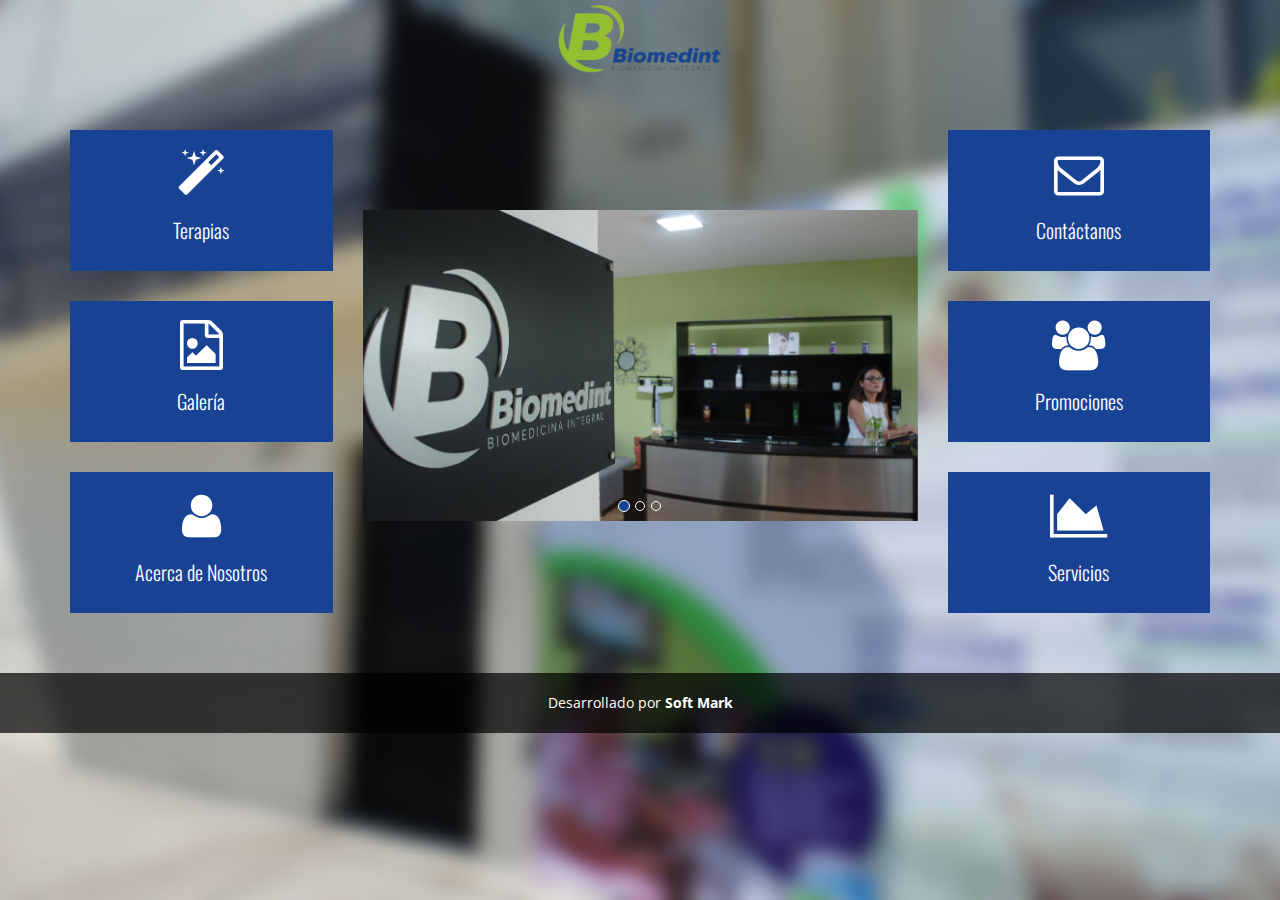
==== commit f48adcaf: "Se añadio Promociones" ====
--- a/index.html
+++ b/index.html
@@ -6,18 +6,21 @@
         <meta charset="utf-8">
         <meta http-equiv="X-UA-Compatible" content="IE=edge">
         <meta name="viewport" content="width=device-width, initial-scale=1">
-        <meta name="description" content="">
-        <meta name="author" content="">
+        <meta name="keywords" content="Terapias, Scio, Hidroterapia de colon, Ozonoterapia, Rehabilitación fisica, Servicios, Lipolaser, Gimnasia Pasiva, Atencion al adulto mayor, Microdermoabrasión, Masaje relajante, Masaje Reductivo, Masaje descontracturante, Masaje de Drenaje Linfatico, Levantamiento de Busto y Gluteos, Day Spa, Depilacion con cera, Cavitacion, Vacum">
+        <meta name="description" content="Equilibra Tu Vida. En Biomedint encontrarás tratamientos para mejorar la salud, que van desde la rehabilitación corporal, control, retraso y prevención del envejecimiento.">
+        <meta name="author" content="Soft Mark">
+        <meta name="robots" content="index, follow">
 
         <title>Clinica Biomedint</title>
+        <link rel="icon" href="images/favicon.ico.png" type="image/png"/>
 
         <!-- Bootstrap Core CSS -->
         <link href="bootstrap/css/bootstrap.min.css" rel="stylesheet">
 
         <!-- Font Awesome CSS -->
         <link href="css/font-awesome.min.css" rel="stylesheet">
-		
-		<!-- Custom CSS -->
+        
+        <!-- Custom CSS -->
         <link href="css/animate.css" rel="stylesheet">
 
         <!-- Custom CSS -->
@@ -25,6 +28,10 @@
 
         <!-- Custom Fonts -->
         <link href='http://fonts.googleapis.com/css?family=Lobster' rel='stylesheet' type='text/css'>
+        <!-- Galeria CSS -->
+        <link rel="stylesheet" type="text/css" href="galeria/css/demo.css" />
+        <link rel="stylesheet" type="text/css" href="galeria/css/style.css" />
+        <link rel="stylesheet" type="text/css" href="galeria/css/elastislide.css" />
 
         <!-- Template js -->
         <script src="js/jquery-2.1.1.min.js"></script>
@@ -34,12 +41,32 @@
         <script src="js/jqBootstrapValidation.js"></script>
         <script src="js/modernizr.custom.js"></script>
         <script src="js/script.js"></script>
-        <script src="js/galeria.js"></script>
+
+        <!-- Galeria Script -->
+        <script type="text/javascript" src="galeria/js/jquery.tmpl.min.js"></script>
+        <script type="text/javascript" src="galeria/js/jquery.easing.1.3.js"></script>
+        <script type="text/javascript" src="galeria/js/jquery.elastislide.js"></script>
+        <script type="text/javascript" src="galeria/js/gallery.js"></script>
 
         <!--[if lt IE 9]>
             <script src="https://oss.maxcdn.com/libs/html5shiv/3.7.0/html5shiv.js"></script>
             <script src="https://oss.maxcdn.com/libs/respond.js/1.4.2/respond.min.js"></script>
         <![endif]-->
+        <script id="img-wrapper-tmpl" type="text/x-jquery-tmpl">    
+            <div class="rg-image-wrapper">
+                    <div class="rg-image-nav">
+                        <a href="#" class="rg-image-nav-prev">Previous Image</a>
+                        <a href="#" class="rg-image-nav-next">Next Image</a>
+                    </div>
+                <div class="rg-image"></div>
+                <div class="rg-loading"></div>
+                <div class="rg-caption-wrapper">
+                    <div class="rg-caption" style="display:none;">
+                        <p></p>
+                    </div>
+                </div>
+            </div>
+        </script>
 
     </head>
     
@@ -51,8 +78,9 @@
                 <div class="row">
                     <div class="col-md-12">
                         <div class="logo text-center">
-                            <h1>Clinica Biomedint</h1>
-                            <span>¡Consiente tu Cuerpo!</span>
+                        <img width="180px" height="80px" src="images/logo.png" alt="">
+                            <!-- <h1>Clinica Biomedint</h1> -->
+                            <!-- <span>¡Consiente tu Cuerpo!</span> -->
                         </div>
                     </div>
                 </div>
@@ -68,21 +96,21 @@
                     
                     <div class="col-md-3">
                         
-                        <div class="menu-item blue">
+                        <div class="menu-item">
                             <a href="#feature-modal" data-toggle="modal">
                                 <i class="fa fa-magic"></i>
                                 <p>Terapias</p>
                             </a>
                         </div>
                         
-                        <div class="menu-item green">
+                        <div class="menu-item">
                             <a href="#portfolio-modal" data-toggle="modal">
                                 <i class="fa fa-file-photo-o"></i>
                                 <p>Galería</p>
                             </a>
                         </div>
                         
-                        <div class="menu-item light-red">
+                        <div class="menu-item">
                             <a href="#about-modal" data-toggle="modal">
                                 <i class="fa fa-user"></i>
                                 <p>Acerca de Nosotros</p>
@@ -127,19 +155,19 @@
                     
                     <div class="col-md-3">
                         
-                        <div class="menu-item light-red">
+                        <div class="menu-item">
                             <a href="#contact-modal" data-toggle="modal">
                                 <i class="fa fa-envelope-o"></i>
                                 <p>Contáctanos</p>
                             </a>
                         </div>
-                        <div class="menu-item light-orange responsive-2">
+                        <div class="menu-item responsive-2">
                                     <a href="#team-modal" data-toggle="modal">
                                         <i class="fa fa-users"></i>
-                                        <p>Colaboradores</p>
+                                        <p>Promociones</p>
                                     </a>
                                 </div>
-                        <div class="menu-item color responsive">
+                        <div class="menu-item responsive">
                                     <a href="#service-modal" data-toggle="modal">
                                         <i class="fa fa-area-chart"></i>
                                         <p>Servicios</p>
@@ -171,7 +199,7 @@
             <div class="container">
                 <div class="row">
                     <div class="col-md-12">
-                        <div>Design & Developed by <a href="https://www.facebook.com/Shahriyar.Ahmed.Sohel" target="_blank">Shahriyar Ahmed</a> for <a href="http://graygrids.com">GrayGrids</a></div>
+                        <div>Desarrollado por <b>Soft Mark</b></div>
                     </div>
                 </div>
             </div>
@@ -189,10 +217,13 @@
                     </div>
                 </div>
                 
-                <div id="container-main">
-                <h1>Nuestras Terapias</h1><br>
-
-    <div class="accordion-container">
+                <div class="container">
+                    <div class="row">
+                        <div class="section-title text-center">
+                            <h1>Nuestras Terapias</h1><br>
+                        </div>
+                    </div>
+                     <div class="accordion-container">
     
         <a href="#" class="accordion-titulo">Scio<span class="toggle-icon"></span></a>
         <div class="accordion-content">
@@ -210,8 +241,8 @@
         </div>
         
     </div>
-    
-    <div class="accordion-container">
+        
+        <div class="accordion-container">
         <a href="#" class="accordion-titulo">Hidroterapia de colon<span class="toggle-icon"></span></a>
         <div class="accordion-content">
             <img src="images/Terapias/t_hidroterapia.jpg" alt=""/>
@@ -225,6 +256,7 @@
 
         </div>
     </div>
+
     <div class="accordion-container">
         <a href="#" class="accordion-titulo">Ozonoterapia<span class="toggle-icon"></span></a>
         <div class="accordion-content">
@@ -238,26 +270,35 @@
             <h5>- Fortalece el sistema inmune</h5>
         </div>
     </div>
+
     <div class="accordion-container">
         <a href="#" class="accordion-titulo">Rehabilitación Física <span class="toggle-icon"></span></a>
         <div class="accordion-content">
+        <img src="images/Terapias/t_fisica.png" alt="">
             <h5><b>Síndromes dolorosos.</b></h5>
-            <h5>Es un conjunto de signos y síntomas crónicos y remitentes como lumbalgias, fibromialgias, artropatías, artritis, etc.</h5><br>
+            <h5>Es un conjunto de signos y síntomas crónicos y remitentes como lumbalgias, fibromialgias, artropatías, artritis, etc.</h5>
+            <h5>Según la patología estas son tratadas con termoterapia, ventosas, lámpara infrarroja, laser, ejercicios, electroestimulación entre otros.</h5><br>
             <h5><b>Electroestimulación</b></h5>
-            <h5>Es una terapia la cual se realiza por pequeñas pulsaciones electromagnéticas que relajan y tonifican los músculos.</h5><br>
+            <h5>Es una terapia la cual se realiza por pequeñas pulsaciones electromagnéticas provocando contracciones musculares  que relajan y tonifican, así también mejoran la fuerza y reparan los  tejidos neuromusculares dañados por inflamaciones, degeneraciones ó traumatismos.</h5><br>
             <h5><b>Rehabilitación Neurológica</b></h5>
-            <h5>Terapia que reactiva la  sensibilidad y movimientos de las zonas inactivas con lesiones o traumatismos.</h5><br>
+            <h5>Terapia que reactiva la  sensibilidad y movimientos de las zonas inactivas con lesiones o traumatismos  por medio de ejercicios.</h5>
+            <h5>Objetivo es  máxima recuperación de la zona afectada en términos de balance articular,  muscular y propiosectiva para volver al paciente al estado más próximo posible que tenía antes de la lesión.</h5><br>
             <h5><b>Esguinces</b></h5>
-            <h5>Es un proceso inflamatorio en el cual una articulación se mueve y vuelve a entrar a su zona articular.</h5><br>
-            <h5><b>Fracturas</b></h5>
-            <h5>Es la perdida de la continuidad de los huesos.</h5><br>
+            <h5>Es un proceso inflamatorio en el cual una articulación se mueve y vuelve a entrar a su zona articular de forma forzada a moverse en una posición antinatural que puede ir acompañada de la ruptura de un ligamento o de las fibras musculares que sostienen los huevos.</h5><br>
+            <h5><b>Postfracturas</b></h5>
+            <h5>Para favorecer la consolidación mediante medios físicos como irrigación, compresión e inmovilización y tratar la afectación de partes blandas, disminuir los efectos de la inmovilización como dolor edema y recuperación de funcionalidad muscular. Asistencia de reeducación propioceptiva, tens, ultrasonido, baños de contraste.</h5><br>
             <h5><b>Masaje Deportivo</b></h5>
-            <h5>Es un tipo de masaje en el cual sirve para moldear, relajar y descontracturar zonas musculares especificas.</h5>
-        </div>
-    </div>
-
-</div>
-                
+            <h5>Es un tipo de masaje en el cual sirve para moldear, relajar y descontracturar zonas musculares específicas, además de prevenir y tratar lesiones el masaje deportivo se puede realizar antes o después de la actividad física ya que prepara el tejido muscular.</h5>
+            <h5><b>Beneficios</b></h5>
+            <h5>- Aumenta el flujo sanguíneo</h5>
+            <h5>- Aumenta la oxigenación</h5>
+            <h5>- Reduce el tiempo de recuperación</h5>
+            <h5>- Reduce el dolor</h5>
+            <h5>- Regula el tomo muscular</h5>
+        </div>
+    </div>
+
+                </div>
             </div>
         </div>
         <!-- End Feature Section -->
@@ -274,31 +315,50 @@
                     </div>
                 </div>
                 
+                <!-- Galeria -->
                 <div class="container">
-                    <!-- Galeria -->
                     <div class="row">
-    <h1>Galería</h1><br><br>
-   
-      <div class="col-lg-3 col-sm-4 col-xs-6"><a title="Titulo" href="#"><img class="thumbnail img-responsive" src="images/galeria/1.jpg"></a></div>
-      <div class="col-lg-3 col-sm-4 col-xs-6"><a title="Titulo" href="#"><img class="thumbnail img-responsive" src="images/galeria/2.jpg"></a></div>
-      <div class="col-lg-3 col-sm-4 col-xs-6"><a title="Titulo" href="#"><img class="thumbnail img-responsive" src="images/galeria/3.jpg"></a></div>
-      <div class="col-lg-3 col-sm-4 col-xs-6"><a title="Titulo" href="#"><img class="thumbnail img-responsive" src="images/galeria/4.jpg"></a></div>
-      <div class="col-lg-3 col-sm-4 col-xs-6"><a title="Titulo" href="#"><img class="thumbnail img-responsive" src="images/galeria/5.jpg"></a></div>
-      <div class="col-lg-3 col-sm-4 col-xs-6"><a title="Titulo" href="#"><img class="thumbnail img-responsive" src="images/galeria/6.jpg"></a></div>
-      <div class="col-lg-3 col-sm-4 col-xs-6"><a title="Titulo" href="#"><img class="thumbnail img-responsive" src="images/galeria/7.jpg"></a></div>
-      <div class="col-lg-3 col-sm-4 col-xs-6"><a title="Titulo" href="#"><img class="thumbnail img-responsive" src="images/galeria/8.jpg"></a></div>
-      <div class="col-lg-3 col-sm-4 col-xs-6"><a title="Titulo" href="#"><img class="thumbnail img-responsive" src="images/galeria/9.jpg"></a></div>
-      <div class="col-lg-3 col-sm-4 col-xs-6"><a title="Titulo" href="#"><img class="thumbnail img-responsive" src="images/galeria/10.jpg"></a></div>
-      <div class="col-lg-3 col-sm-4 col-xs-6"><a title="Titulo" href="#"><img class="thumbnail img-responsive" src="images/galeria/11.jpg"></a></div>
-      <div class="col-lg-3 col-sm-4 col-xs-6"><a title="Titulo" href="#"><img class="thumbnail img-responsive" src="images/galeria/12.jpg"></a></div>
-      <div class="col-lg-3 col-sm-4 col-xs-6"><a title="Titulo" href="#"><img class="thumbnail img-responsive" src="images/galeria/13.jpg"></a></div>
-      <div class="col-lg-3 col-sm-4 col-xs-6"><a title="Titulo" href="#"><img class="thumbnail img-responsive" src="images/galeria/14.jpg"></a></div>
-      <div class="col-lg-3 col-sm-4 col-xs-6"><a title="Titulo" href="#"><img class="thumbnail img-responsive" src="images/galeria/15.jpg"></a></div>
-   
-    <hr>
-    
-    <hr>
-  </div>
+                        <div class="section-title text-center">
+                            <h1>Galería</h1><br>
+                        </div>
+                    </div>
+                    <div class="content">
+                <div id="rg-gallery" class="rg-gallery">
+                    <div class="rg-thumbs">
+                        <!-- Elastislide Carousel Thumbnail Viewer -->
+                        <div class="es-carousel-wrapper">
+                            <div class="es-nav">
+                                <span class="es-nav-prev">Atrás</span>
+                                <span class="es-nav-next">Siguiente</span>
+                            </div>
+                            <div class="es-carousel">
+                                <ul>
+                                    <li><a href="#"><img src="images/thumbs/1.jpg" data-large="images/galeria/1.jpg" alt="" data-description="Clinica Biomedint" /></a></li>
+                                    <li><a href="#"><img src="images/thumbs/2.jpg" data-large="images/galeria/2.jpg" alt="" data-description="Clinica Biomedint" /></a></li>
+                                    <li><a href="#"><img src="images/thumbs/3.jpg" data-large="images/galeria/3.jpg" alt="" data-description="Clinica Biomedint" /></a></li>
+                                    <li><a href="#"><img src="images/thumbs/4.jpg" data-large="images/galeria/4.jpg" alt="" data-description="Scio" /></a></li>
+                                    <li><a href="#"><img src="images/thumbs/5.jpg" data-large="images/galeria/5.jpg" alt="" data-description="" /></a></li>
+                                    <li><a href="#"><img src="images/thumbs/6.jpg" data-large="images/galeria/6.jpg" alt="" data-description="" /></a></li>
+                                    <li><a href="#"><img src="images/thumbs/7.jpg" data-large="images/galeria/7.jpg" alt="" data-description="" /></a></li>
+                                    <li><a href="#"><img src="images/thumbs/8.jpg" data-large="images/galeria/8.jpg" alt="" data-description="" /></a></li>
+                                    <li><a href="#"><img src="images/thumbs/9.jpg" data-large="images/galeria/9.jpg" alt="" data-description="" /></a></li>
+                                    <li><a href="#"><img src="images/thumbs/10.jpg" data-large="images/galeria/10.jpg" alt="" data-description="" /></a></li>
+                                    <li><a href="#"><img src="images/thumbs/11.jpg" data-large="images/galeria/11.jpg" alt="" data-description="" /></a></li>
+                                    <li><a href="#"><img src="images/thumbs/12.jpg" data-large="images/galeria/12.jpg" alt="" data-description="" /></a></li>
+                                    <li><a href="#"><img src="images/thumbs/13.jpg" data-large="images/galeria/13.jpg" alt="" data-description="" /></a></li>
+                                    <li><a href="#"><img src="images/thumbs/14.jpg" data-large="images/galeria/14.jpg" alt="" data-description="" /></a></li>
+                                    <li><a href="#"><img src="images/thumbs/15.jpg" data-large="images/galeria/15.jpg" alt="" data-description="" /></a></li>
+                                </ul>
+                            </div>
+                        </div>
+                        <!-- End Elastislide Carousel Thumbnail Viewer -->
+                    </div><!-- rg-thumbs -->
+                </div><!-- rg-gallery -->
+            </div><!-- content -->
+                </div>
+                <!-- Termina Galeria -->
+
+                
             </div>
             <div tabindex="-1" class="modal fade" id="myModal" role="dialog">
   <div class="modal-dialog">
@@ -332,7 +392,7 @@
                         </div><br><br>
                     </div>
                     <div class="row">
-                        <div class="col-md-6">
+                        <div class="col-md-12">
                             <div class="custom-tab">
                         
                                 <ul class="nav nav-tabs nav-justified" role="tablist">
@@ -344,26 +404,29 @@
                                 <div class="tab-content">
 
                                     <div class="tab-pane active" id="tab-1">
-                                        <p>Nuestra misión es brindar satisfacción, bienestar y salud a los usuarios, ofreciendo servicios con atención personalizada de calidad, con un manejo multidisciplinario de medicina integrativa realizado por especialistas en salud.</p>
+                                    <img class="acerca" src="images/util/icon-mision.png" alt="">
+                                        <p><b>Nuestra misión es brindar satisfacción, bienestar y salud a los usuarios, ofreciendo servicios con atención personalizada de calidad, con un manejo multidisciplinario de medicina integrativa realizado por especialistas en salud.</b></p>
                                      </div>
 
 
                                     <div class="tab-pane" id="tab-2">
-                                        <p>Proporcionar servicios de salud integral con vanguardismo, innovación, seguridad y confianza en las opciones terapéuticas de la medicina integrativa, con la finalidad de generar bienestar, salud y satisfacción total de nuestros usuarios.</p>
+                                    <img class="acerca" src="images/util/icon-vision.png" alt="">
+                                        <p><b>Proporcionar servicios de salud integral con vanguardismo, innovación, seguridad y confianza en las opciones terapéuticas de la medicina integrativa, con la finalidad de generar bienestar, salud y satisfacción total de nuestros usuarios.</b></p>
                                     </div>
 
 
                                     <div class="tab-pane" id="tab-3">
-                                        <p>- Sentido Humanista</p>
-                                        <p>- Honestidad</p>
-                                        <p>- Compromiso</p>
-                                        <p>- Responsabilidad</p>
-                                        <p>- Calidez</p>
-                                        <p>- Tolerancia</p>
-                                        <p>- Equidad</p>
-                                        <p>- Respeto</p>
-                                        <p>- Lealtad</p>
-                                        <p>- Ética</p>
+                                    <img class="acerca" src="images/util/icon-valores.png" alt="">
+                                        <p><b>- Sentido Humanista</b></p>
+                                        <p><b>- Honestidad</b></p>
+                                        <p><b>- Compromiso</b></p>
+                                        <p><b>- Responsabilidad</b></p>
+                                        <p><b>- Calidez</b></p>
+                                        <p><b>- Tolerancia</b></p>
+                                        <p><b>- Equidad</b></p>
+                                        <p><b>- Respeto</b></p>
+                                        <p><b>- Lealtad</b></p>
+                                        <p><b>- Ética</b></p>
                                     </div>
 
                                 </div><!-- /.tab-content -->
@@ -389,11 +452,13 @@
                 </div>
                 
                 <div class="container">
-                    <div id="container-main">
-                <h1>Nuestros Servicios</h1><br>
+                    <div class="row">
+                        <div class="section-title text-center">
+                            <h1>Nuestros Servicios</h1><br>
                 <h1>SPA</h1><br>
-
-    <div class="accordion-container">
+                        </div>
+                    </div>
+                    <div class="accordion-container">
     
         <a href="#" class="accordion-titulo">Lipolaser<span class="toggle-icon"></span></a>
         <div class="accordion-content">
@@ -407,7 +472,7 @@
         </div>
         
     </div>
-    
+
     <div class="accordion-container">
         <a href="#" class="accordion-titulo">Gimnasia Pasiva<span class="toggle-icon"></span></a>
         <div class="accordion-content">
@@ -424,11 +489,140 @@
         <div class="accordion-content">
             <img src="images/Servicios/s_atencion.jpg" alt=""/>
             <h5>Valoración Geronto- geriátrica integral y Consultoría especializada. Control de enfermedades crónico degenerativas</h5>
+            <h5>Primer contacto la valoración geriátrica: diagnóstico y manejo profiláctico de las enfermedades del adulto mayor, apoyo en las enfermedades crónicas degenerativas como Diabetes, Hipertensión, artritis, plan y seguimiento para sus distintas patología, un manejo integral de medicinas alópatas y alternativas enfocadas a una mejor calidad de vida.</h5>
+            <h5>Rehabilitación preventiva, permitiendo detectar a tiempo las personas en riesgo e iniciar las acciones pertinentes para disminuir o evitar deterioro de su calidad de vida.</h5>
+            <h5>El envejecimiento puede estar directamente relacionado con la falta de actividad. Entender las consecuencias de la falta de actividad física es de gran importancia cuando valoramos las necesidades de rehabilitación de una persona mayor. El aporte que la terapia física puede mejorar el desarrollo psicomotor, esto de rebote aumenta la autoestima, imagen corporal y disminuyen los nieles de ansiedad, estrés y depresión a su vez contribuye a combatir o retardar los procesos involutivos de la edad y/o inactividad que dan como resultado alteraciones de los órganos, aparatos y sistemas y aunque asintomáticos al principio, puede evolucionar hasta lograr la incapacidad física del sujeto.</h5>
+            <h5>Rehabilitación de fracturas y atrofia muscular así como terapias para manejo del dolor como ciatalgia, inflamación, lumbalgias, contracturas musculares.</h5>
             <h5><b>Beneficios</b></h5>
             <h5>- Orientación y  terapias neuropsicológicas, regenerativas y antienvejecimiento y control y manejo de enfermedades crónico degenerativas</h5>
         </div>
     </div>
-</div>
+    <div class="accordion-container">
+        <a href="#" class="accordion-titulo">Microdermoabrasión<span class="toggle-icon"></span></a>
+        <div class="accordion-content">
+            <img src="images/Servicios/s_microdermoabrasion.jpg" alt=""/>
+            <h5>Técnica para retirar células muertas ayuda a mantener la piel joven, suave y limpia. Se puede realizar en rostro, cuerpo y manos,
+después del tratamiento se puede seguir con las actividades diarias. 
+</h5>
+            <h5><b>Beneficios</b></h5>
+            <h5>- Reduce poros abiertos</h5>
+            <h5>- Marcas de acné</h5>
+            <h5>- Manchas ocasionadas por el sol</h5>
+            <h5>- Reduce líneas de expresión</h5>
+        </div>
+    </div>
+    <div class="accordion-container">
+        <a href="#" class="accordion-titulo">Masaje Relajante <span class="toggle-icon"></span></a>
+        <div class="accordion-content">
+            <img src="images/Servicios/s_mrelajante.jpg" alt=""/>
+            <h5>Se realice con movimientos suaves, armónicos y sin brusquedad, resultando agradables a la persona que los recibe, incluso cuando se trabajan contracturas o zonas doloridas.</h5>
+            <h5><b>Beneficios</b></h5>
+            <h5>- Mejora la circulación sanguínea en todo el cuerpo</h5>
+            <h5>-  Oxigena  tejidos y órganos</h5>
+            <h5>- Ayuda conciliar el sueño</h5>
+            <h5>- Elimina tenciones musculares</h5>
+            <h5>- Alivia el dolor de cabeza y estrés</h5>
+            <h5>- Nutre y oxigena el musculo</h5>
+            <h5>- Reestablece el equilibrio energético</h5>
+            <h5>- Combate cansancio y fatiga</h5>
+        </div>
+    </div>
+    <div class="accordion-container">
+        <a href="#" class="accordion-titulo">Masaje Reductivo<span class="toggle-icon"></span></a>
+        <div class="accordion-content">
+            <img src="images/Servicios/s_mreductivo.jpg" alt=""/>
+            <h5>Ayuda en eliminar la acumulación de grasa localizada y estiliza el contorno de la figura logrando una silueta más estética.</h5>
+            <h5><b>Beneficios</b></h5>
+            <h5>- Favorece la expulsión de toxinas</h5>
+            <h5>-  Activa el flujo sanguíneo</h5>
+            <h5>- Mejora el sistema digestivo</h5>
+            <h5>- Elimina el acumulo de grasas en zonas localizadas</h5>
+        </div>
+    </div>
+    <div class="accordion-container">
+        <a href="#" class="accordion-titulo">Masaje Descontracturante<span class="toggle-icon"></span></a>
+        <div class="accordion-content">
+            <img src="images/Servicios/s_mdescontracturante.jpg" alt=""/>
+            <h5>Son técnicas  utilizadas para bajar los niveles de tensión, debido del estrés, movimientos repetitivos, adquisición de malas posturas en el diario vivir que, a largo plazo, provocan dolencias y malestar corporal general. Mejora de la movilidad y elasticidad del músculo tensionado.</h5>
+            <h5><b>Beneficios</b></h5>
+            <h5>– Disminuye la fatiga física</h5>
+            <h5>– Previene enfermedades musculares producto de la mala postura corporal</h5>
+            <h5>– Libera endorfinas, contribuyendo a un estado placentero</h5>
+            <h5>– Aumenta la circulación sanguínea, mejorando la oxigenación muscular</h5>
+            <h5>– Favorece el sistema nervioso</h5>
+        </div>
+    </div>
+    <div class="accordion-container">
+        <a href="#" class="accordion-titulo">Masaje de Drenaje Linfático<span class="toggle-icon"></span></a>
+        <div class="accordion-content">
+            <img src="images/Servicios/s_mdrenaje.jpg" alt=""/>
+            <h5>Son masajes suaves que favorece la mejora de la circulación y la limpieza del sistema linfático, actúa como filtro para eliminar cierto tipo de residuos que  dañan el organismo.</h5>
+            <h5><b>Beneficios</b></h5>
+            <h5>– Reactiva el funcionamiento del sistema linfático</h5>
+            <h5>– Reduce la retención de líquidos y medicamentos ambulatorios</h5>
+            <h5>– Ayuda a la eliminación de toxinas</h5>
+        </div>
+    </div>
+    <div class="accordion-container">
+        <a href="#" class="accordion-titulo">Levantamiento de Busto y Glúteos<span class="toggle-icon"></span></a>
+        <div class="accordion-content">
+            <img src="images/Servicios/s_levantamiento.jpg" alt=""/>
+            <h5>Es un tratamiento con masajes de moldeamiento en los senos o glúteos, haciendo eñ estímulo al nivel de los tejidos y a nivel muscular, ayudado con producto que actúa a nivel dérmico para dar excelentes resultados.</h5>
+            <h5><b>Beneficios</b></h5>
+            <h5>– Levanta y Aumenta el busto o glúteos satisfactoriamente</h5>
+            <h5>– Se recomienda mínimo 10 sesiones de 2 a 3 veces por semana</h5>
+        </div>
+    </div>
+    <div class="accordion-container">
+        <a href="#" class="accordion-titulo">Day Spa<span class="toggle-icon"></span></a>
+        <div class="accordion-content">
+            <img src="images/Servicios/s_dayspa.jpg" alt=""/>
+            <h5>Tratamiento especial de Exfoliación  y mascarilla que retiran impurezas y células muertas, se hace de forma Facial y corporal además de un masaje relajante </h5>
+            <h5><b>Beneficios</b></h5>
+            <h5>– Armoniza tu cuerpo con tu mente</h5>
+            <h5>- Desintoxicación de la dermis y epidermis de la piel</h5>
+            <h5>- Brinda hidratación, tonicidad y firmeza a la piel</h5>
+            <h5>- Activa a la circulación</h5>
+            <h5>- Relajación muscular</h5>
+        </div>
+    </div>
+    <div class="accordion-container">
+        <a href="#" class="accordion-titulo">Depilación con cera<span class="toggle-icon"></span></a>
+        <div class="accordion-content">
+            <img src="images/Servicios/s_depilacioncera.jpg" alt=""/>
+            <h5>Técnica con acabado perfecto en depilación; la cera es una resina que se derrite para presionar el vello, posteriormente la resina se desprende trayendo consigo los vellos del área tratada</h5>
+            <h5><b>Beneficios</b></h5>
+            <h5>– Ayuda a la despigmentación</h5>
+            <h5>- Retraso del crecimiento del vello</h5>
+            <h5>- Disminución del grosor del vello</h5>
+            <h5>- Deja la piel más tersa y suave</h5>
+        </div>
+    </div>
+    <div class="accordion-container">
+        <a href="#" class="accordion-titulo">Cavitación<span class="toggle-icon"></span></a>
+        <div class="accordion-content">
+            <img src="images/Servicios/s_cavitacion.jpg" alt=""/>
+            <h5>La cavitación ultrasónica consiste en un tratamiento en el cual se generan de forma controlada pequeñas burbujas, que acaban con las células grasas sin dañar el sistema sanguíneo. La grasa se transforme a un estado líquido, y así se elimine de nuestro cuerpo a través de las vías urinarias.</h5>
+            <h5><b>Beneficios</b></h5>
+            <h5>– Elimina celulitis</h5>
+            <h5>- Retraso del crecimiento del vello</h5>
+            <h5>- Reduce talla</h5>
+            <h5>- Moldea la silueta</h5>
+        </div>
+    </div>
+    <div class="accordion-container">
+        <a href="#" class="accordion-titulo">Vacum<span class="toggle-icon"></span></a>
+        <div class="accordion-content">
+            <img src="images/Servicios/s_vacuum.jpg" alt=""/>
+            <h5>Es una técnica que se realiza mediante un compresor que al aspirar la piel actúa sobre esta y sobre los tejidos que se sitúan inmediatamente por debajo de ella. Realiza un masaje de los tejidos internos a los externos.</h5>
+            <h5><b>Beneficios</b></h5>
+            <h5>– Ayuda a combatir Celulitis</h5>
+            <h5>- Reduce medidas</h5>
+            <h5>- Mejora la circulación</h5>
+            <h5>- Limpia los poros</h5>
+            <h5>- Desintoxica la piel</h5>
+        </div>
+    </div>
                 </div>
                 
             </div>
@@ -449,34 +643,19 @@
                 <div class="container">
                     <div class="row">
                         <div class="section-title text-center">
-                            <h3>Nuestros colaboraores</h3>
-                            <p>Los cuales cuentan con una amnplia experiencia.</p>
-                        </div>
-                    </div>
-                    <div class="row">
-                        
-                        <div class="col-md-3 col-sm-6">
-                            <div class="team-member">
-                                <img src="images/team/manage-1.png" class="img-responsive" alt="">
-                                <div class="team-details">
-                                    <h4>Adolfo Pulido Montalvo</h4>
-                                    <div class="designation"><b>Especialidad: </b>Estética y Longevidad</div><br>
-                                    <div class="designation"><b>Casa de estudios: </b>Instituto de Estudios Superiores en Medicina Universidad del Conde</div>
-                                </div>
-                            </div>
-                        </div>
-
-                        <div class="col-md-3 col-sm-6">
-                            <div class="team-member">
-                                <img src="images/team/manage-2.png" class="img-responsive" alt="">
-                                <div class="team-details">
-                                    <h4>Ana Ruth Cruz Aguilar</h4>
-                                    <div class="designation"><b>Especialidad: </b>Enfermería General</div><br><div class="designation"><b>Casa de estudios: </b>CETCS</div>
-                                </div>
-                            </div>
-                        </div>
-                        
-                    </div><!-- /.row -->
+                            <h3>Nuestras Promociones</h3>
+                        </div>
+                    </div>
+                    <div class="row" align="center">
+                    <div class="card"><img width="400px" height="400px" src="images/Promociones/1.jpg"/></div>
+                    <div class="card"><img width="400px" height="400px" src="images/Promociones/2.jpg"/></div>
+                    <div class="card"><img width="400px" height="400px" src="images/Promociones/3.jpg"/></div>
+                    <div class="card"><img width="400px" height="400px" src="images/Promociones/4.jpg"/></div>
+                    <div class="card"><img width="400px" height="400px" src="images/Promociones/5.jpg"/></div>
+                    <div class="card"><img width="400px" height="400px" src="images/Promociones/6.jpg"/></div>
+                    <div class="card"><img width="400px" height="400px" src="images/Promociones/7.jpg"/></div>
+                    <div class="card"><img width="400px" height="400px" src="images/Promociones/8.jpg"/></div> 
+                    </div>
                 </div>
                 
             </div>
@@ -526,13 +705,19 @@
                         
                         <div class="col-md-4">
                             <div class="footer-contact-info">
-                                <h4>Horario</h4>
+                                <h4>Horario</h4><br>
                                 <ul>
-                                    <li><strong>Lunes - Viernes :</strong> 07:00 A.M a 17:00 P.M</li>
+                                    <li><strong>Lunes - Viernes :</strong> 09:00 A.M a 19:00 P.M</li>
                                     <li><strong>Sabado :</strong> 09:00 A.M a 14:00 P.M</li>
                                     <li><strong>Domingo :</strong> Cerrado</li>
                                 </ul>
                             </div>
+                        </div>
+                        <div class="col-md-12">
+                        <h4>Nuestra Ubicación</h4><br>
+                        <br>
+                        <br>
+                            <iframe src="https://wego.here.com/directions/mix//Clínica-Biomedint,-Av.-Las-Américas-303.-Entre-Av.-José-Martí-y-Simón-Bolivar.-Colonia-Lidia-Esther,-86040-Villahermosa,-Mexico:[base64]?map=17.99644,-92.92915,15,normal&fb_locale=es_LA" width="1100" height="450" frameborder="0" style="border:0" allowfullscreen></iframe>
                         </div>
                         
                     </div><!--/.row -->
@@ -576,72 +761,7 @@
         <!-- End Contact Section -->
         
         
-         <!-- Start Testimonial Section -->
-        <div class="section-modal modal fade contact" id="testimonial-modal" tabindex="-1" role="dialog" aria-hidden="true">
-            <div class="modal-content">
-                <div class="close-modal" data-dismiss="modal">
-                    <div class="lr">
-                        <div class="rl">
-                        </div>
-                    </div>
-                </div>
-                
-                <div class="container">
-                    <div class="row">
-                        <div class="section-title text-center">
-                            <h3>Client's Speech About Us</h3>
-                            <p>Duis aute irure dolor in reprehenderit in voluptate</p>
-                        </div>
-                    </div>
-                    <div class="row">
-                        
-                        <div class="col-md-6">
-                            <div class="testimonial">
-                                <img src="images/team/manage-1.png" class="img-responsive" alt="...">
-                                <h4>John Doe</h4>
-                                <div class="speech">
-                                    <p>Sed ut perspiciatis unde omnis iste natus error sit voluptatem accusantium doloremque laudantium, totam rem aperiam, eaque ipsa quae ab illo inventore veritatis et quasi architecto beatae vitae dicta sunt explicabo. Nemo enim ipsam voluptatem quia voluptas sit aspernatur aut odit aut fugit, sed quia consequuntur magni dolores eos qui ratione voluptatem sequi nesciunt.</p>
-                                </div>
-                            </div>
-                        </div>
-                        
-                        <div class="col-md-6">
-                            <div class="testimonial">
-                                <img src="images/team/manage-2.png" class="img-responsive" alt="...">
-                                <h4>John Doe</h4>
-                                <div class="speech">
-                                    <p>Sed ut perspiciatis unde omnis iste natus error sit voluptatem accusantium doloremque laudantium, totam rem aperiam, eaque ipsa quae ab illo inventore veritatis et quasi architecto beatae vitae dicta sunt explicabo. Nemo enim ipsam voluptatem quia voluptas sit aspernatur aut odit aut fugit, sed quia consequuntur magni dolores eos qui ratione voluptatem sequi nesciunt.</p>
-                                </div>
-                            </div>
-                        </div>
-                        
-                        <div class="col-md-6">
-                            <div class="testimonial">
-                                <img src="images/team/manage-3.png" class="img-responsive" alt="...">
-                                <h4>John Doe</h4>
-                                <div class="speech">
-                                    <p>Sed ut perspiciatis unde omnis iste natus error sit voluptatem accusantium doloremque laudantium, totam rem aperiam, eaque ipsa quae ab illo inventore veritatis et quasi architecto beatae vitae dicta sunt explicabo. Nemo enim ipsam voluptatem quia voluptas sit aspernatur aut odit aut fugit, sed quia consequuntur magni dolores eos qui ratione voluptatem sequi nesciunt.</p>
-                                </div>
-                            </div>
-                        </div>
-                        
-                        <div class="col-md-6">
-                            <div class="testimonial">
-                                <img src="images/team/manage-4.png" class="img-responsive" alt="...">
-                                <h4>John Doe</h4>
-                                <div class="speech">
-                                    <p>Sed ut perspiciatis unde omnis iste natus error sit voluptatem accusantium doloremque laudantium, totam rem aperiam, eaque ipsa quae ab illo inventore veritatis et quasi architecto beatae vitae dicta sunt explicabo. Nemo enim ipsam voluptatem quia voluptas sit aspernatur aut odit aut fugit, sed quia consequuntur magni dolores eos qui ratione voluptatem sequi nesciunt.</p>
-                                </div>
-                            </div>
-                        </div>
-                        
-                    </div><!--/.row -->
-                    
-                </div>
-                
-            </div>
-        </div>
-        <!-- End Testimonial Section -->
+         
         
     </body>
     
--- a/css/style.css
+++ b/css/style.css
@@ -44,8 +44,8 @@
 
 
 .btn-primary {
-    border-color: #FF432E;
-    background-color: #FF432E;
+    border-color: #184394;
+    background-color: #184394;
     text-transform: uppercase;
     font-weight: 300;
     color: #fff;
@@ -65,7 +65,7 @@
 .btn-primary.active,
 .open .dropdown-toggle.btn-primary {
     color: #fff;
-    border-color: #ea321e;
+    border-color: #184394;
     background-color: none !important;
 }
 
@@ -129,29 +129,12 @@
 /**** Start Background Color ****/
 
 .blue {
-    background: #28ABE3;
+    background: #184394;
 }
 
 .green {
-    background: #72bf48;
-}
-
-.red {
-    background: #FF432E;
-}
-
-.light-red {
-    background: #FB6648;
-}
-
-.light-orange {
-    background: #FA6900;
-}
-
-.color {
-    background: #0ECEAB;
-}
-
+    background: #97BF22;
+}
 
 
 /**** Start Main Body Section ****/
@@ -162,6 +145,7 @@
 }
 
 .menu-item {
+    background: #184394;
     color: #fff;
     padding-top: 20px;
     padding-bottom: 20px;
@@ -170,6 +154,10 @@
 	transition: all 0.3s;
 	
 }
+.menu-item:hover {
+    background: #597704;
+    
+}
 
 .menu-item a {
     color: #fff;
@@ -191,7 +179,7 @@
 
 .menu-item:hover a {
     text-decoration: none;
-    //color: #333;
+    //color: #333333;
 	animation: wobble;
 	-webkit-animation: wobble;
 	animation-duration: 1000ms;
@@ -253,7 +241,7 @@
 }
 
 .home-slider .carousel-indicators .active {
-	background-color: #FF432E;
+	background-color: #184394;
 }
 
 
@@ -540,7 +528,7 @@
 
 .custom-tab .nav-tabs.nav-justified {
     margin-bottom: 20px;
-    background: #FF432E;
+    background: #184394;
 }
 
 .custom-tab .nav-tabs.nav-justified > li {
@@ -774,7 +762,7 @@
 
 
 .footer-contact-info {
-    background: #FF432E;
+    background: #184394;
     color: #fff;
     padding: 20px 30px;
     //margin-top: 80px;
@@ -810,7 +798,7 @@
 
 .footer-social {
     padding: 78px 0;
-    border: 1px solid #FF432E;
+    border: 1px solid #184394;
     -webkit-border-radius: 3px;
     -moz-border-radius: 3px;
     -o-border-radius: 3px;
@@ -831,14 +819,14 @@
 }
 
 .footer-social li a {
-    background: #FF432E;
+    background: #184394;
     padding: 8px;
     color: #fff;
     -webkit-border-radius: 2px;
     -moz-border-radius: 2px;
     -o-border-radius: 2px;
     border-radius: 2px;
-    border: 1px solid #FF432E;
+    border: 1px solid #184394;
     
 }
 
@@ -934,7 +922,7 @@
 
 .contact .btn-primary:hover {
     background: transparent;
-    color: #FF432E;
+    color: #184394;
 }
 
 
@@ -983,16 +971,16 @@
     padding: 20px;
     font-size: 24px;
     font-weight: 300;
-    background: #2c3e50;
+    background: #184394;
     color: #fff;
     text-decoration: none;
 }
 .accordion-titulo.open {
-    background: #16a085;
+    background: #97BF22;
     color: #fff;
 }
 .accordion-titulo:hover {
-    background: #1abc9c;
+    background: #97BF22;
 }
 
 .accordion-titulo span.toggle-icon:before {
@@ -1039,3 +1027,11 @@
 /*Galeria*/
 .modal-dialog {width:600px;}
 .thumbnail {margin-bottom:1px;}
+
+.acerca{
+    width: 162px;
+    height: 130px;
+    display: block;
+    margin: auto;
+    padding-bottom: 10px;
+}
--- a/galeria/css/demo.css
+++ b/galeria/css/demo.css
@@ -0,0 +1,40 @@
+/* Header Style */
+.header{
+	font-size:13px;
+	background:#000;
+	opacity:0.9;
+	text-transform:uppercase;
+	-moz-box-shadow: 1px 0px 2px #000;
+	-webkit-box-shadow: 1px 0px 2px #000;
+	box-shadow: 1px 0px 2px #000;
+}
+.header a{
+	line-height:18px;
+	padding:0 4px;
+	letter-spacing:1px;
+	text-shadow:1px 1px 1px #000;
+	color:#ddd;
+}
+.header a:hover{
+	color:#fff;
+}
+.header a span{
+	font-weight:bold;
+}
+.header span.right_ab{
+	float:right;
+}
+.content{
+	margin:0px 25px 30px 25px;
+}
+@media screen and (max-width: 640px) {
+	.header a{
+		display:block;
+		text-align:center;
+		font-size:10px;
+		text-shadow:none;
+	}
+	.header span.right_ab{
+		float:none;
+	}
+}--- a/galeria/css/style.css
+++ b/galeria/css/style.css
@@ -0,0 +1,117 @@
+.rg-image-wrapper{
+	position:relative;
+	padding:20px 30px;
+	background:transparent url(../images/black.png) repeat top left;
+	-moz-border-radius: 10px;
+	-webkit-border-radius: 10px;
+	border-radius: 10px;
+	min-height:20px;
+}
+.rg-image{
+	position:relative;
+	text-align:center;
+	line-height:0px;
+}
+.rg-image img{
+	max-height:100%;
+	max-width:100%;
+}
+.rg-image-nav a{
+	position:absolute;
+	top:0px;
+	left:0px;
+	background:#000 url(images/nav.png) no-repeat -20% 50%;
+	width:28px;
+	height:100%;
+	text-indent:-9000px;
+	cursor:pointer;
+	opacity:0.3;
+	outline:none;
+	-moz-border-radius: 10px 0px 0px 10px;
+	-webkit-border-radius: 10px 0px 0px 10px;
+	border-radius: 10px 0px 0px 10px;
+}
+.rg-image-nav a.rg-image-nav-next{
+	right:0px;
+	left:auto;
+	background-position:115% 50%;
+	-moz-border-radius: 0px 10px 10px 0px;
+	-webkit-border-radius: 0px 10px 10px 0px;
+	border-radius: 0px 10px 10px 0px;
+}
+.rg-image-nav a:hover{
+	opacity:0.8;
+}
+.rg-caption {
+	text-align:center;
+	margin-top:15px;
+	position:relative;
+}
+.rg-caption p{
+	font-size:11px;
+	letter-spacing:2px;
+	font-family: 'Trebuchet MS', 'Myriad Pro', Arial, sans-serif;
+	line-height:16px;
+	padding:0 15px;
+	text-transform:uppercase;
+}
+.rg-view{
+	height:30px;
+}
+.rg-view a{
+	display:block;
+	float:right;
+	width:16px;
+	height:16px;
+	margin-right:3px;
+	background:#464646 url(../images/views.png) no-repeat top left;
+	border:3px solid #464646;
+	opacity:0.8;
+}
+.rg-view a:hover{
+	opacity:1.0;
+}
+.rg-view a.rg-view-full{
+	background-position:0px 0px;
+}
+.rg-view a.rg-view-selected{
+	background-color:#6f6f6f;
+	border-color:#6f6f6f;
+}
+.rg-view a.rg-view-thumbs{
+	background-position:0px -16px;
+}
+.rg-loading{
+	width:46px;
+	height:46px;
+	position:absolute;
+	top:50%;
+	left:50%;
+	background:#000 url(../images/ajax-loader.gif) no-repeat center center;
+	margin:-23px 0px 0px -23px;
+	z-index:100;
+	-moz-border-radius: 10px;
+	-webkit-border-radius: 10px;
+	border-radius: 10px;
+	opacity:0.7;
+}
+/*Card Material Desing*/
+.card {
+  display: block;
+  background: #FFFFFF;
+  width: 400px;
+  height: 400px;
+  border-radius: 2px;
+  margin: 10px;
+  display: inline-block;
+  align: center;
+  transition: all .25s linear;
+    box-shadow: 0px 1px 2px 0px rgba(0,0,0,0.4);
+}
+
+.card:hover{
+  box-shadow: -1px 10px 29px 0px rgba(0,0,0,0.8);
+  transform: scale(1.7,1.7);
+  transition: .3s transform;
+
+}
--- a/galeria/css/elastislide.css
+++ b/galeria/css/elastislide.css
@@ -0,0 +1,69 @@
+/* Elastislide Style */
+.es-carousel-wrapper{
+	background: rgba(16, 16, 16, 0.11);
+	padding:10px 27px;
+	-moz-border-radius: 10px;
+	-webkit-border-radius: 10px;
+	border-radius: 10px;
+	position:relative;
+	-moz-box-shadow:0px 1px 3px rgba(0, 0, 0, 0.9);
+	-webkit-box-shadow:0px 1px 3px rgba(0, 0, 0, 0.9);
+	box-shadow:0px 1px 3px rgba(0, 0, 0, 0.9);
+	position:relative;
+	margin-bottom:20px;
+}
+.es-carousel{
+	overflow:hidden;
+	background: rgba(16, 16, 16, 0.11);
+}
+.es-carousel ul{
+	display:none;
+}
+.es-carousel ul li{
+	height:100%;
+	float:left;
+	display:block;
+}
+.es-carousel ul li a{
+	display:block;
+	border-style:solid;
+	border-color:#222;
+	opacity:0.8;
+	-webkit-touch-callout:none;
+	/* option */
+	-webkit-transition: all 0.2s ease-in-out;
+	-moz-transition: all 0.2s ease-in-out;
+	-o-transition: all 0.2s ease-in-out;
+	-ms-transition: all 0.2s ease-in-out;
+	transition: all 0.2s ease-in-out;
+}
+.es-carousel ul li.selected a{
+	border-color:#fff;
+	opacity:1.0;
+}
+.es-carousel ul li a img{
+	display:block;
+	border:none;
+	max-height:100%;
+	max-width:100%;
+}
+.es-nav span{
+	position:absolute;
+	top:50%;
+	left:8px;
+	background:transparent url(../images/nav_thumbs.png) no-repeat top left;
+	width:14px;
+	height:26px;
+	margin-top:-13px;
+	text-indent:-9000px;
+	cursor:pointer;
+	opacity:0.8;
+}
+.es-nav span.es-nav-next{
+	right:8px;
+	left:auto;
+	background-position:top right;
+}
+.es-nav span:hover{
+	opacity:1.0;
+}